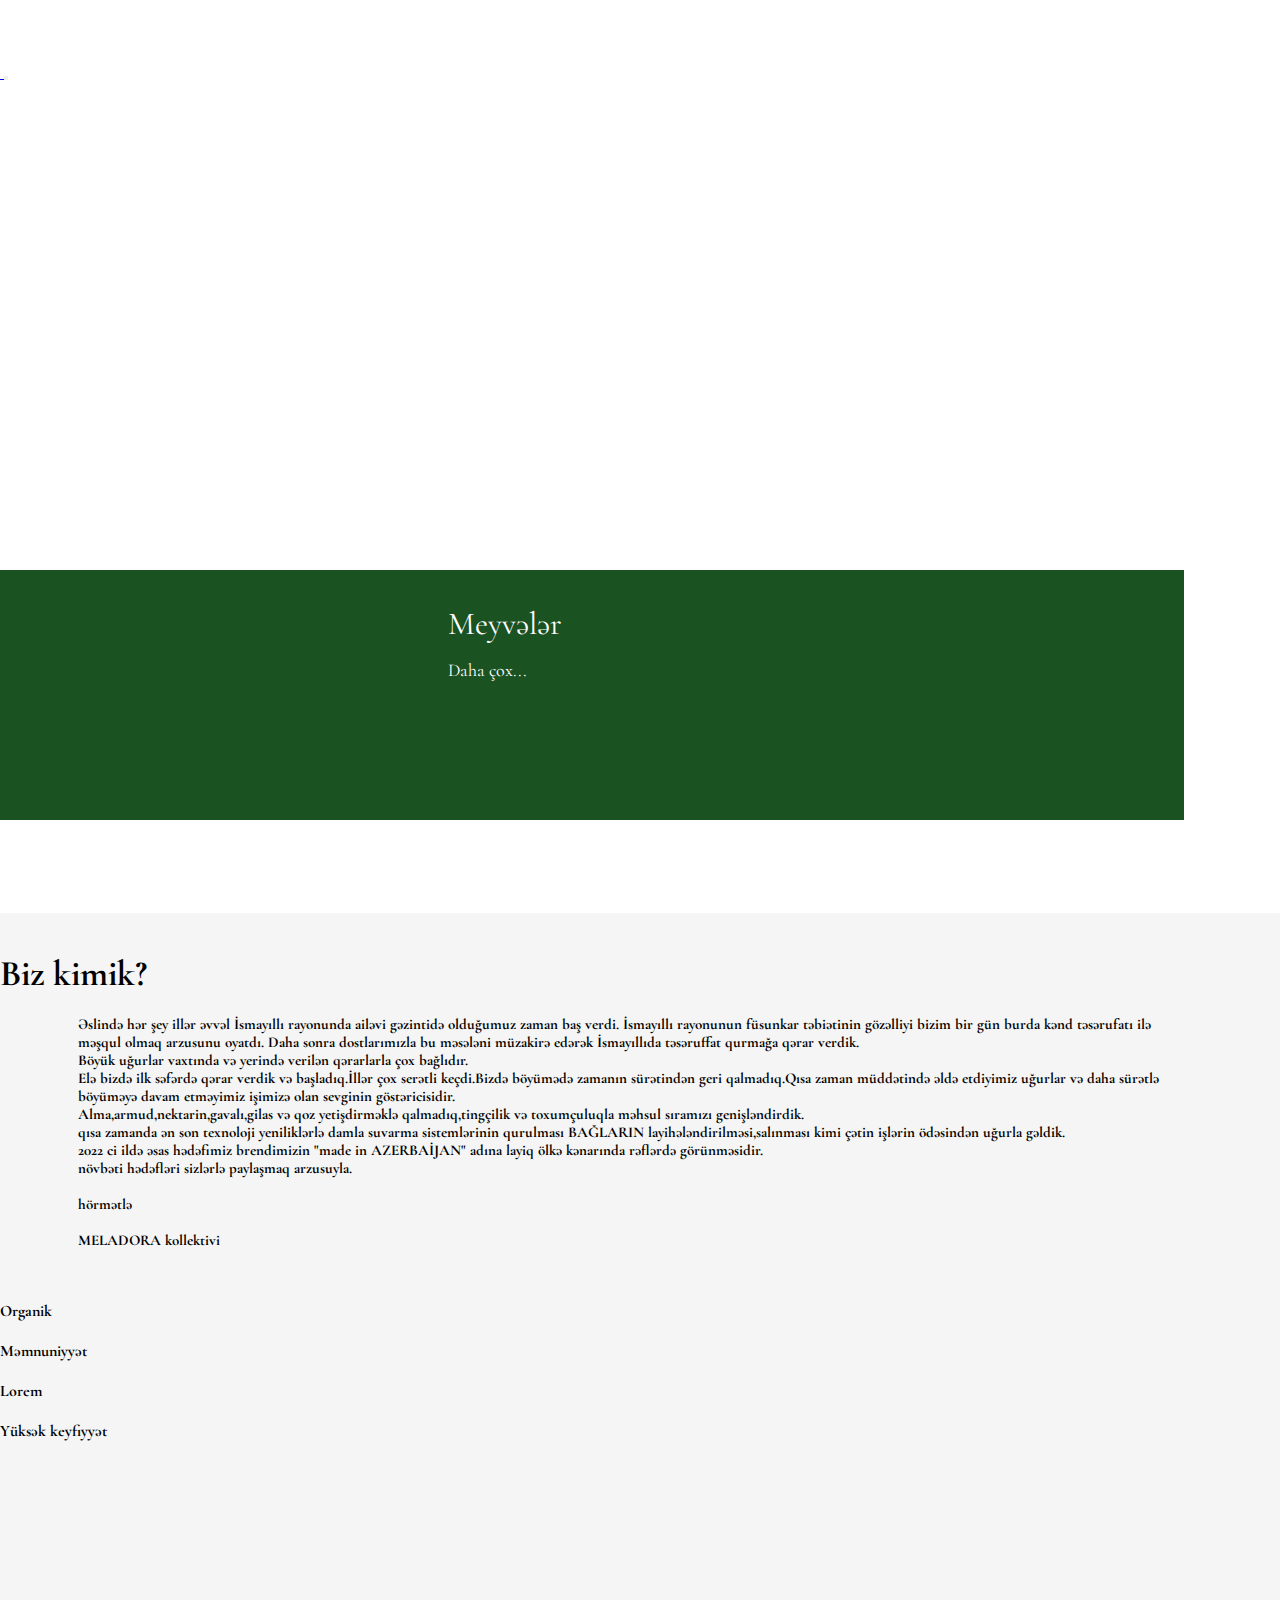
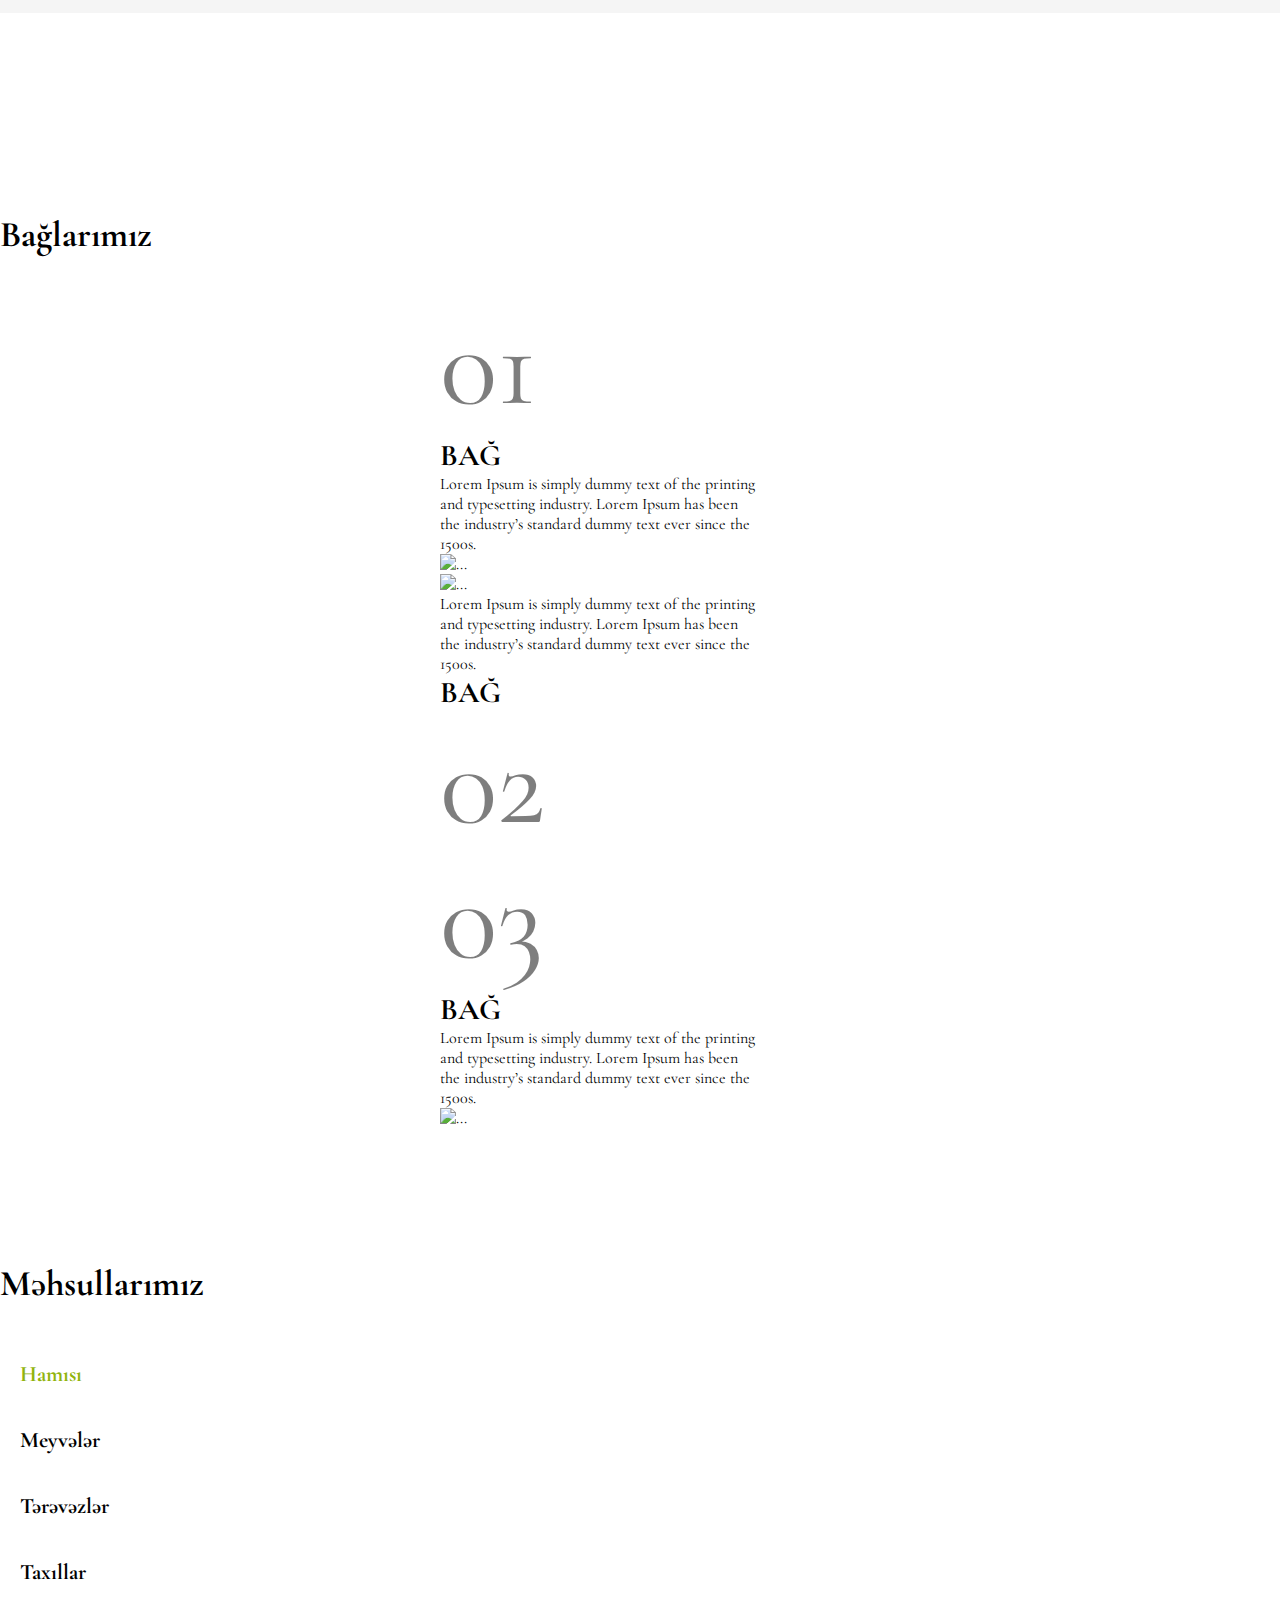
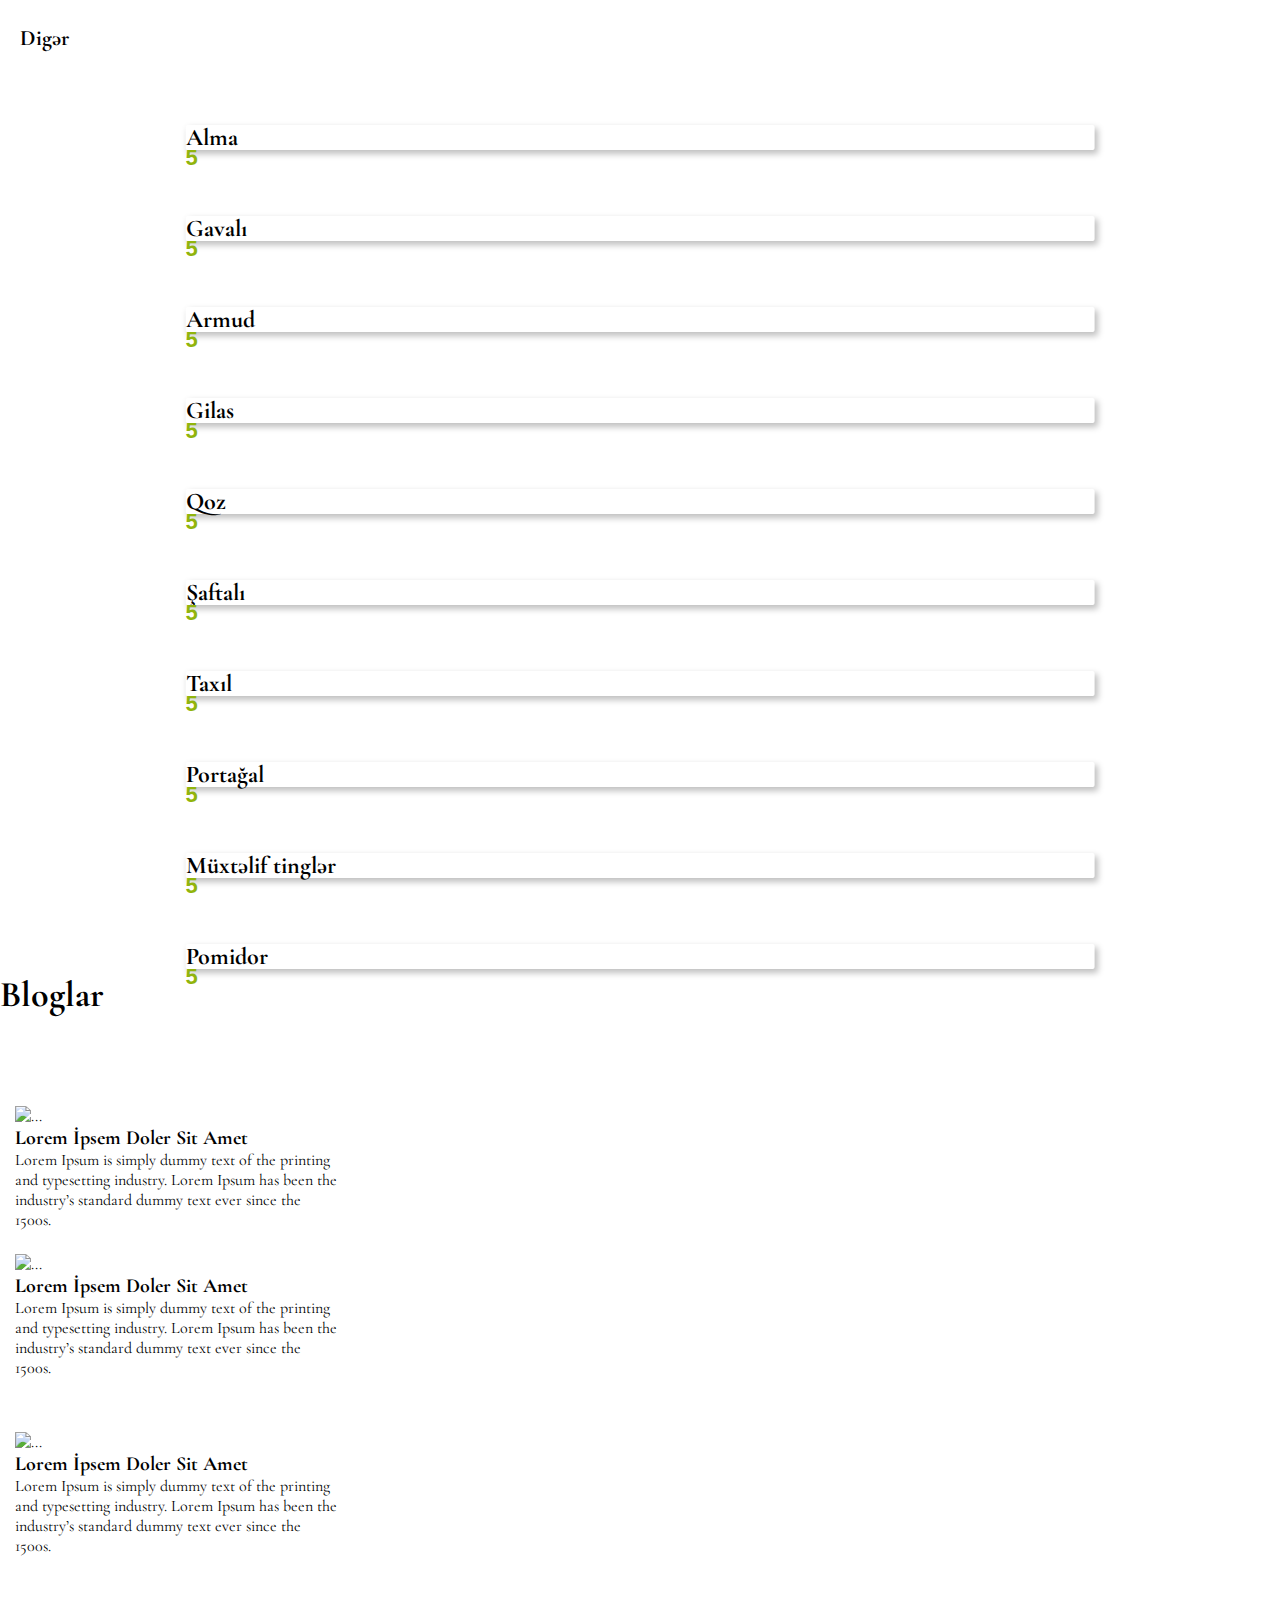
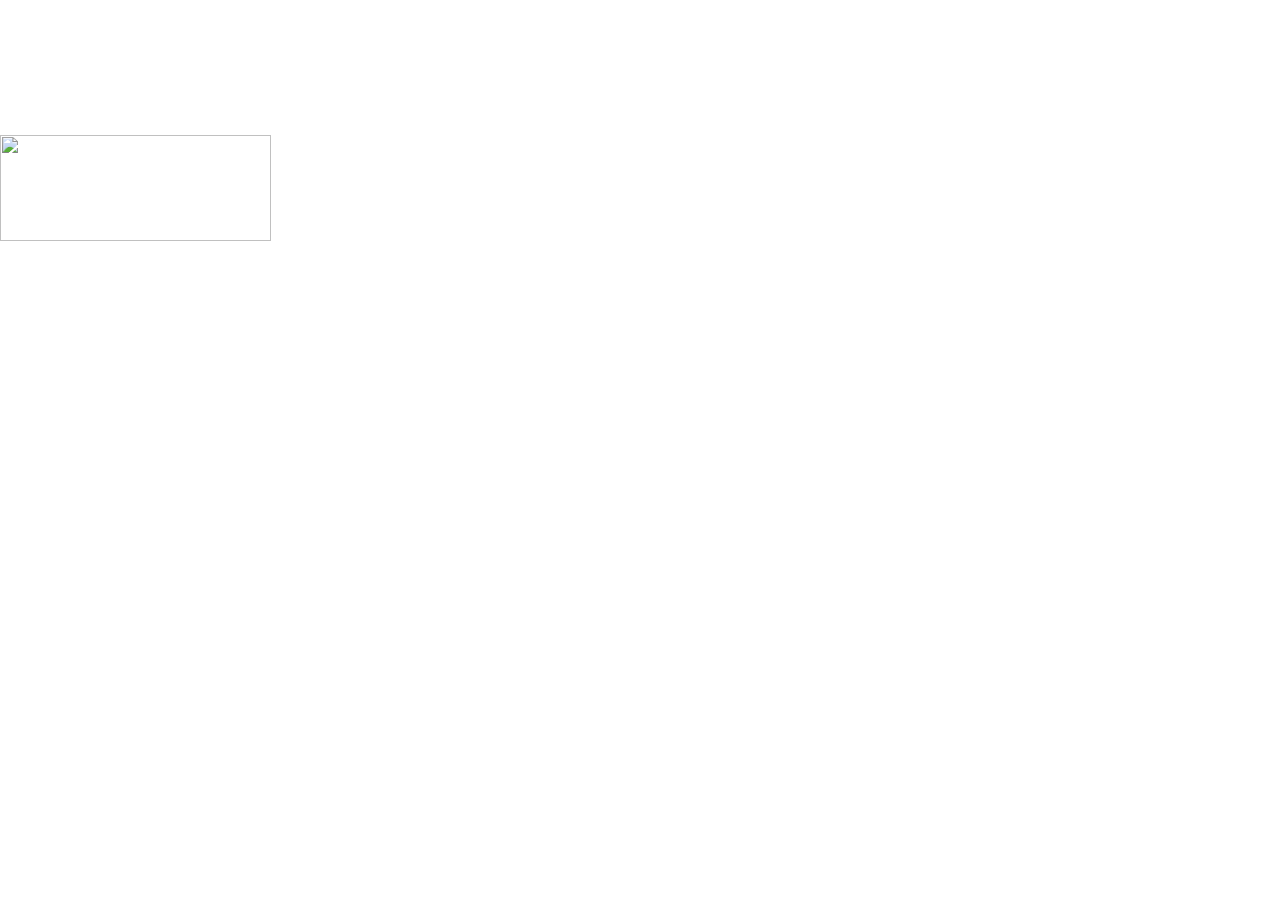
==== index.html @ 3787d4e2 "Gardens.html and .css added & other bug solved" ====
<!DOCTYPE html>
<html lang="en">
  <head>
    <meta charset="UTF-8" />
    <meta http-equiv="X-UA-Compatible" content="IE=edge" />
    <meta name="viewport" content="width=device-width, initial-scale=1.0" />
    <title>Meladora</title>
    <!-- Bootstrap 5 -->
    <link
      href="https://cdn.jsdelivr.net/npm/bootstrap@5.2.2/dist/css/bootstrap.min.css"
      rel="stylesheet"
      integrity="sha384-Zenh87qX5JnK2Jl0vWa8Ck2rdkQ2Bzep5IDxbcnCeuOxjzrPF/et3URy9Bv1WTRi"
      crossorigin="anonymous"
    />
    <!-- Swiper JS -->
    <link
      rel="stylesheet"
      href="https://cdn.jsdelivr.net/npm/swiper@8/swiper-bundle.min.css"
    />
    <!-- Font Awesome -->
    <link
      rel="stylesheet"
      href="https://cdnjs.cloudflare.com/ajax/libs/font-awesome/6.2.0/css/all.min.css"
      integrity="sha512-xh6O/CkQoPOWDdYTDqeRdPCVd1SpvCA9XXcUnZS2FmJNp1coAFzvtCN9BmamE+4aHK8yyUHUSCcJHgXloTyT2A=="
      crossorigin="anonymous"
      referrerpolicy="no-referrer"
    />
    <!-- Google Fonts - Cormorant Garamond  -->
    <link
      href="https://fonts.googleapis.com/css2?family=Cormorant+Garamond:wght@300;400;500;600;700&display=swap"
      rel="stylesheet"
    />
    <!-- Style.css -->
    <link rel="stylesheet" href="./css/index.css" />
  </head>

  <body>
    <!-- Section n1 Start -->
    <section class="container-fluid section-n1">
      <div class="container">
        <!-- Contact Header Start -->
        <div class="row contact-header">
          <!-- Phone Number Start -->
          <div class="col-12 col-sm-6 phone-number">
            <img src="./icons/phone.png" alt="" />
            <a href="tel:994-70-555-57-77">+994 (70) 5555777</a>
          </div>
          <!-- Phone Number Ends -->
          <!-- Social Media Start -->
          <div class="col-12 col-sm-6 social-media">
            <a href="https://www.youtube.com/" target="_blank"
              ><img src="./icons/youtube.png" alt=""
            /></a>
            <a href="https://www.instagram.com/" target="_blank"
              ><img src="./icons/instagram.png" alt=""
            /></a>
            <a href="https://www.twitter.com/" target="_blank"
              ><img src="./icons/twitter.png" alt=""
            /></a>
            <a href="https://www.linkedin.com/" target="_blank"
              ><img src="./icons/linkedin.png" alt=""
            /></a>
            <a href="https://www.facebook.com/" target="_blank"
              ><img src="./icons/facebook.png" alt=""
            /></a>
          </div>
          <!-- Social Media Ends -->
          <hr />
        </div>
        <!-- Contact Header Ends -->
      </div>

      <!-- Navbar Start -->
      <nav class="navbar navbar-expand-lg navbar-dark">
        <div class="container">
          <!-- Navbar Logo -->
          <a class="navbar-brand" href="#">
            <img src="./img/logo-1.png" alt="" />
          </a>
          <!-- Navbar Ends -->
          <!-- Toggler Button Start -->

          <a
            class="nav-link fire-search mobile-search-icon"
            id="btn-search"
            href="#search"
            ><img src="./icons/btn-search.png" alt=""
          /></a>

          <button
            class="navbar-toggler"
            type="button"
            data-bs-toggle="collapse"
            data-bs-target="#navbarSupportedContent"
          >
            <span class="navbar-toggler-icon"></span>
          </button>
          <!-- Toggler Button Ends -->
          <div
            class="collapse navbar-collapse flex-grow-0"
            id="navbarSupportedContent"
          >
            <!-- Navbar Items Start -->
            <ul class="navbar-nav me-auto mb-2 mb-lg-0">
              <li class="nav-item">
                <a class="nav-link" href="/whoweare">Biz kimik?</a>
              </li>
              <li class="nav-item">
                <a class="nav-link" href="/gardens.html">Bağlarımız</a>
              </li>
              <li class="nav-item">
                <a class="nav-link" href="/products">Məhsullarımız</a>
              </li>
              <li class="nav-item">
                <a class="nav-link" href="/services">Xidmətlərimiz</a>
              </li>
              <li class="nav-item">
                <a class="nav-link" href="/socialres">Sosial məsuliyyət</a>
              </li>
              <li class="nav-item">
                <a class="nav-link" href="/contact">Əlaqə</a>
              </li>
              <!-- PC Search Button Start -->

              <li class="nav-item search-icon fire-search">
                <a class="nav-link" id="btn-search" href="#search"
                  ><img src="./icons/btn-search.png" alt=""
                /></a>
              </li>

              <!-- PC Search Button Ends -->
              <!-- Mobile Search Form Start -->
              <!-- <form class="toggle-navbar-search-icon">
                <input
                  type="text"
                  name="search"
                  placeholder="Axtar..."
                  autocomplete="off"
                />
              </form> -->
              <!-- Mobile Search Form Ends -->
            </ul>
            <!-- Navbar Items Ends -->
          </div>
        </div>
      </nav>
      <!-- Navbar Ends -->

      <!-- PC Search Form Start-->
      <div id="search">
        <img class="close" src="./icons/close.png" alt="" />
        <form role="search" action="/search" method="get">
          <input
            id="input"
            value=""
            type="search"
            placeholder="Axtar..."
            autocomplete="off"
          />
        </form>
      </div>
      <!-- PC Search Form Ends-->
    </section>
    <!-- Section n1 Ends -->

    <!-- Section Swiper Start -->
    <section class="container-fluid slider-section">
      <div class="container">
        <div class="swiper mySwiper">
          <div class="swiper-wrapper">
            <!-- Slide Box 1 Start -->
            <div class="swiper-slide box-1">
              <div class="box-content">
                <span class="box-text">Meyvələr</span>
                <a href="">Daha çox...</a>
                <div class="box-img"></div>
                <div class="box-layer"></div>
              </div>
            </div>
            <!-- Slide Box 1 Ends -->

            <!-- Slide Box 2 Start -->
            <div class="swiper-slide box-2">
              <div class="box-content">
                <span class="box-text">Tərəvəzlər</span>
                <a href="">Daha çox...</a>
                <div class="box-img"></div>
                <div class="box-layer"></div>
              </div>
            </div>
            <!-- Slide Box 2 Ends -->

            <!-- Slide Box 3 Start -->
            <div class="swiper-slide box-3">
              <div class="box-content">
                <span class="box-text">Taxıl</span>
                <a href="">Daha çox...</a>
                <div class="box-img"></div>
                <div class="box-layer"></div>
              </div>
            </div>
            <!-- Slide Box 3 Ends -->
          </div>
        </div>
      </div>
    </section>
    <!-- Section Swiper Ends -->

    <!-- Section n2 Start-->
    <section class="section-n2 container-fluid">
      <div class="row">
        <!-- s2 Left Start-->
        <div class="col-md-5 s2-left"></div>
        <!-- s2 Left Ends-->

        <!-- s2 Right Start-->
        <div class="col-md-7 s2-right text-center">
          <h3>Biz kimik?</h3>
          <img src="./icons/underline-icon.png" alt="" />
          <p>
            Əslində hər şey illər əvvəl İsmayıllı rayonunda ailəvi gəzintidə
            olduğumuz zaman baş verdi. İsmayıllı rayonunun füsunkar təbiətinin
            gözəlliyi bizim bir gün burda kənd təsərufatı ilə məşqul olmaq
            arzusunu oyatdı. Daha sonra dostlarımızla bu məsələni müzakirə
            edərək İsmayıllıda təsəruffat qurmağa qərar verdik.<br />
            Böyük uğurlar vaxtında və yerində verilən qərarlarla çox
            bağlıdır.<br />
            Elə bizdə ilk səfərdə qərar verdik və başladıq.İllər çox serətli
            keçdi.Bizdə böyümədə zamanın sürətindən geri qalmadıq.Qısa zaman
            müddətində əldə etdiyimiz uğurlar və daha sürətlə böyüməyə davam
            etməyimiz işimizə olan sevginin göstəricisidir.<br />
            Alma,armud,nektarin,gavalı,gilas və qoz yetişdirməklə
            qalmadıq,tingçilik və toxumçuluqla məhsul sıramızı
            genişləndirdik.<br />
            qısa zamanda ən son texnoloji yeniliklərlə damla suvarma
            sistemlərinin qurulması BAĞLARIN layihələndirilməsi,salınması kimi
            çətin işlərin ödəsindən uğurla gəldik.<br />
            2022 ci ildə əsas hədəfimiz brendimizin "made in AZERBAİJAN" adına
            layiq ölkə kənarında rəflərdə görünməsidir.<br />
            növbəti hədəfləri sizlərlə paylaşmaq arzusuyla.<br /><br />
            hörmətlə<br /><br />
            MELADORA kollektivi
          </p>

          <!-- Pattern Leaf Start-->
          <div class="pattern-leaf">
            <img src="./icons/pattern.png" alt="" />
            <img src="./icons/leaf.png" alt="" />
            <img src="./icons/pattern.png" alt="" />
          </div>
          <!-- Pattern Leaf Ends-->

          <!-- Bottom icon Start-->
          <div class="row s2-bottom-icon text-center justify-content-center">
            <div class="col-md-3">
              <img src="./icons/organic.png" alt="" /><br />
              <span>Organik</span>
            </div>
            <div class="col-md-3">
              <img src="./icons/heart.png" alt="" /><br />
              <span>Məmnuniyyət</span>
            </div>
            <div class="col-md-3">
              <img src="./icons/plant.png" alt="" /><br />
              <span>Lorem</span>
            </div>
            <div class="col-md-3">
              <img src="./icons/protect.png" alt="" /><br />
              <span>Yüksək keyfiyyət</span>
            </div>
          </div>
          <!-- Bottom icon Ends-->

          <div class="about-icon text-center"></div>
        </div>
        <!-- s2 Right Ends-->

        <div class="all-section-sticker s2-sticker-position"></div>
      </div>
    </section>
    <!-- Section n2 Ends -->

    <!-- Section n3 Start-->
    <section class="section-n3 pt-3">
      <div class="container">
        <!-- s3 Header Start-->
        <div class="all-section-header text-center">
          <h3>Bağlarımız</h3>
          <img src="./icons/underline-icon.png" alt="" />
        </div>
        <!-- s3 Header Ends-->

        <div class="row row-cols-1 row-cols-md-2 g-1 justify-content-around">
          <!-- Card 01 Start-->
          <div class="card" style="width: 20rem">
            <div class="card-body">
              <h2>01</h2>
              <h5 class="card-title">BAĞ</h5>
              <p class="card-text">
                Lorem Ipsum is simply dummy text of the printing and typesetting
                industry. Lorem Ipsum has been the industry’s standard dummy
                text ever since the 1500s.
              </p>
            </div>
            <img src="./img/garden-1.png" class="card-img-top" alt="..." />
          </div>
          <!-- Card 01 Ends-->

          <!-- Reversed Card 02 Start-->
          <div class="card mt-5 card-reverse" style="width: 20rem">
            <img src="./img/garden-2.png" class="card-img-top" alt="..." />
            <div class="card-body pb-0">
              <p class="card-text">
                Lorem Ipsum is simply dummy text of the printing and typesetting
                industry. Lorem Ipsum has been the industry’s standard dummy
                text ever since the 1500s.
              </p>
              <h5 class="card-title">BAĞ</h5>

              <h2 class="spec-mrg-lh">02</h2>
            </div>
          </div>
          <!-- Reversed Card 02 Ends-->

          <!--Regular Card 02  Start-->
          <div class="card mt-5 card-regular" style="width: 20rem">
            <div class="card-body pb-0">
              <h2 class="spec-mrg-lh">02</h2>
              <h5 class="card-title">BAĞ</h5>
              <p class="card-text">
                Lorem Ipsum is simply dummy text of the printing and typesetting
                industry. Lorem Ipsum has been the industry’s standard dummy
                text ever since the 1500s.
              </p>
            </div>

            <img src="./img/garden-2.png" class="card-img-top" alt="..." />
          </div>
          <!--Regular Card 02  Ends-->

          <!-- Card 03 Start-->
          <div class="card" style="width: 20rem">
            <div class="card-body">
              <h2>03</h2>
              <h5 class="card-title">BAĞ</h5>
              <p class="card-text">
                Lorem Ipsum is simply dummy text of the printing and typesetting
                industry. Lorem Ipsum has been the industry’s standard dummy
                text ever since the 1500s.
              </p>
            </div>
            <img src="./img/garden-3.png" class="card-img-top" alt="..." />
          </div>
          <!-- Card 03 Ends-->
        </div>
      </div>
      <!-- s3 layer -->
      <div class="s3-section-layer"></div>
      <!-- s3 sticker -->
      <div class="all-section-sticker s3-sticker-position"></div>
    </section>
    <!-- Section n3 Ends -->

    <!-- Section n4 Start-->
    <section class="section-n4">
      <div class="container text-center">
        <!-- s4 Header Start-->

        <div class="all-section-header text-center">
          <h3>Məhsullarımız</h3>
          <img src="./icons/underline-icon.png" alt="" />
        </div>
        <!-- s4 Header Ends-->

        <!-- Category box Start-->
        <div class="cat-box">
          <ul class="d-flex justify-content-center mb-0 p-0">
            <li>
              <a class="cat-name-button active" data-cat-name="all">Hamısı</a>
            </li>
            <li>
              <a class="cat-name-button" data-cat-name="fruit">Meyvələr</a>
            </li>
            <li>
              <a class="cat-name-button" data-cat-name="vegetable"
                >Tərəvəzlər</a
              >
            </li>
            <li>
              <a class="cat-name-button" data-cat-name="grain">Taxıllar</a>
            </li>
            <li><a class="cat-name-button" data-cat-name="other">Digər</a></li>
          </ul>
        </div>
        <!-- Category box Ends-->
        <!-- Products Row Start-->

        <div
          class="row row-cols-2 row-cols-sm-3 row-cols-md-4 row-cols-lg-5 g-2 g-lg-3"
        >
          <!-- Apple Start-->
          <div id="fruit" class="col product">
            <img
              class="img-box"
              src="./img/apple.png"
              style="width: 200; height: 200"
              alt=""
            />
            <div class="text-wrapper">
              <span>Alma</span><br />
              <span class="price"
                >5 <img src="./icons/manat.png" alt=""
              /></span>
            </div>
          </div>
          <!-- Apple Ends-->

          <!-- Plum Start-->
          <div id="fruit" class="col product">
            <img
              class="img-box"
              src="./img/plum.png"
              style="width: 200; height: 200"
              alt=""
            />
            <div class="text-wrapper">
              <span>Gavalı</span><br />
              <span class="price"
                >5 <img src="./icons/manat.png" alt=""
              /></span>
            </div>
          </div>
          <!-- Plum Ends-->

          <!-- Pear Start-->
          <div id="fruit" class="col product">
            <img
              class="img-box"
              src="./img/pear.png"
              style="width: 200; height: 200"
              alt=""
            />
            <div class="text-wrapper">
              <span>Armud</span><br />
              <span class="price"
                >5 <img src="./icons/manat.png" alt=""
              /></span>
            </div>
          </div>
          <!-- Pear Ends-->

          <!-- Cheryy Start-->
          <div id="fruit" class="col product">
            <img
              class="img-box"
              src="./img/cherry.png"
              style="width: 200; height: 200"
              alt=""
            />
            <div class="text-wrapper">
              <span>Gilas</span><br />
              <span class="price"
                >5 <img src="./icons/manat.png" alt=""
              /></span>
            </div>
          </div>
          <!-- Cheryy Ends-->

          <!-- Walnut Start-->
          <div id="other" class="col product">
            <img
              class="img-box"
              src="./img/walnut.png"
              style="width: 200; height: 200"
              alt=""
            />
            <div class="text-wrapper">
              <span>Qoz</span><br />
              <span class="price"
                >5 <img src="./icons/manat.png" alt=""
              /></span>
            </div>
          </div>
          <!-- Walnut Ends-->

          <!-- Peach Start-->
          <div id="fruit" class="col product">
            <img
              class="img-box"
              src="./img/peach.png"
              style="width: 200; height: 200"
              alt=""
            />
            <div class="text-wrapper">
              <span>Şaftalı</span><br />
              <span class="price">5<img src="./icons/manat.png" alt="" /></span>
            </div>
          </div>
          <!-- Peach Ends-->

          <!-- Wheat Start-->
          <div id="grain" class="col product">
            <img
              class="img-box"
              src="./img/wheat.png"
              style="width: 200; height: 200"
              alt=""
            />
            <div class="text-wrapper">
              <span>Taxıl</span><br />
              <span class="price"
                >5 <img src="./icons/manat.png" alt=""
              /></span>
            </div>
          </div>
          <!-- Wheat Ends-->

          <!-- Orange Start-->
          <div id="fruit" class="col product">
            <img
              class="img-box"
              src="./img/orange.png"
              style="width: 200; height: 200"
              alt=""
            />
            <div class="text-wrapper">
              <span>Portağal</span><br />
              <span class="price"
                >5 <img src="./icons/manat.png" alt=""
              /></span>
            </div>
          </div>
          <!-- Orange Ends-->

          <!-- Other Start-->
          <div id="other" class="col product">
            <img
              class="img-box"
              src="./img/sapling.png"
              style="width: 200; height: 200"
              alt=""
            />
            <div class="text-wrapper">
              <span>Müxtəlif tinglər</span><br />
              <span class="price"
                >5 <img src="./icons/manat.png" alt=""
              /></span>
            </div>
          </div>
          <!-- Other Ends-->

          <!-- Vegetable Start-->
          <div id="vegetable" class="col product">
            <img
              class="img-box"
              src="./img/tomato.png"
              style="width: 200; height: 200"
              alt=""
            />
            <div class="text-wrapper">
              <span>Pomidor</span><br />
              <span class="price"
                >5 <img src="./icons/manat.png" alt=""
              /></span>
            </div>
          </div>
          <!-- Vegetable Ends-->
        </div>
        <!-- Products Row Ends-->
      </div>

      <br />
      <br />
      <br />
    </section>
    <!-- Section n4 Ends -->

    <!-- Section n5 Start-->
    <section class="section-n5">
      <!-- s5 Sticker here -->
      <div class="all-section-sticker s5-sticker-position"></div>
      <div class="container">
        <!-- s5 Header Start -->
        <div class="all-section-header text-center">
          <h3>Bloglar</h3>
          <img src="./icons/underline-icon.png" alt="" />
        </div>
        <!-- s5 Header Ends -->
        <div class="row row-cols-1 row-cols-md-2 g-1 justify-content-around">
          <!-- Card Blog 1 Start -->
          <div class="card blog" style="width: 23.1rem">
            <img
              src="./img/blog-1.png"
              class="card-img-top"
              style="width: 370px; height: 250px"
              alt="..."
            />
            <div class="card-body">
              <h5 class="card-title">Lorem İpsem Doler Sit Amet</h5>
              <p class="card-text">
                Lorem Ipsum is simply dummy text of the printing and typesetting
                industry. Lorem Ipsum has been the industry’s standard dummy
                text ever since the 1500s.
              </p>
            </div>
          </div>
          <!-- Card Blog 1 Ends -->

          <!-- Card Blog 2 Start -->
          <div class="card blog" style="width: 23.1rem">
            <img
              src="./img/blog-2.png"
              class="card-img-top"
              style="width: 370px; height: 250px"
              alt="..."
            />
            <div class="card-body">
              <h5 class="card-title">Lorem İpsem Doler Sit Amet</h5>
              <p class="card-text">
                Lorem Ipsum is simply dummy text of the printing and typesetting
                industry. Lorem Ipsum has been the industry’s standard dummy
                text ever since the 1500s.
              </p>
            </div>
          </div>
          <!-- Card Blog 2 Ends -->

          <!-- Card Blog 3 Start -->
          <div class="card blog" style="width: 23.1rem">
            <img
              src="./img/blog-3.png"
              class="card-img-top"
              style="width: 370px; height: 250px"
              alt="..."
            />
            <div class="card-body">
              <h5 class="card-title">Lorem İpsem Doler Sit Amet</h5>
              <p class="card-text">
                Lorem Ipsum is simply dummy text of the printing and typesetting
                industry. Lorem Ipsum has been the industry’s standard dummy
                text ever since the 1500s.
              </p>
            </div>
          </div>
          <!-- Card Blog 3 Ends -->
        </div>
      </div>
    </section>
    <!-- Section n5 Ends -->

    <!-- Section Footer Start-->
    <footer class="container-fluid">
      <div class="container">
        <div class="row justify-content-around">
          <!-- Footer Logo Start -->
          <div
            class="col-xl-3 col-lg-5 col-md-3 col-sm-6 col-12 pt-0 text-center m-auto"
          >
            <img
              src="./img/footer-logo.png"
              style="width: 270.57px; height: 106px"
              alt=""
            />
          </div>
          <!-- Footer Logo Ends -->

          <!-- Menu Start -->
          <div class="col-xl-2 col-lg-2 col-md-3 col-sm-6 col-12">
            <h6>Menyular</h6>
            <ul>
              <li><a href="">Biz kimik?</a></li>
              <li><a href="">Bağlarımız</a></li>
              <li><a href="">Məhsullarımız</a></li>
              <li><a href="">Xidmətlərimiz</a></li>
              <li><a href="">Sosial məsuliyyət</a></li>
              <li><a href="">Əlaqə</a></li>
            </ul>
          </div>
          <!-- Menu Ends -->

          <!-- Career Start -->
          <div class="col-xl-2 col-lg-3 col-md-3 col-sm-6 col-12">
            <h6>Faydalı linklər</h6>
            <ul>
              <li><a href="">Tez-tez soruşulanlar</a></li>
              <li><a href="">Karyera</a></li>
              <li><a href="">Xidmət şəbəkəsi</a></li>
            </ul>
          </div>
          <!-- Career Ends -->

          <!-- FAQ Start -->
          <div class="col-xl-3 col-lg-2 col-md-3 col-sm-6 col-12">
            <h6>FAQ</h6>
            <ul>
              <li><a href="">Təhlükəsizlik</a></li>
              <li><a href="">Şərtlər və qaydalar</a></li>
            </ul>
          </div>
          <!-- FAQ Ends -->
        </div>

        <hr />
        <p>Copyright</p>
      </div>

      <!--Go To Top Button Start-->
      <div class="to-top">
        <a
          href="#"
          class="d-inline-flex justify-content-center align-items-center"
        >
          <i class="fa-solid fa-angle-up"></i>
        </a>
      </div>
      <!--Go To Top Button Ends-->
    </footer>
    <!-- Section Footer Ends -->

    <!-- jQuery -->
    <script
      src="https://code.jquery.com/jquery-3.6.1.js"
      integrity="sha256-3zlB5s2uwoUzrXK3BT7AX3FyvojsraNFxCc2vC/7pNI="
      crossorigin="anonymous"
    ></script>
    <!-- Boostrap 5 -->
    <script
      src="https://cdn.jsdelivr.net/npm/bootstrap@5.2.2/dist/js/bootstrap.bundle.min.js"
      integrity="sha384-OERcA2EqjJCMA+/3y+gxIOqMEjwtxJY7qPCqsdltbNJuaOe923+mo//f6V8Qbsw3"
      crossorigin="anonymous"
    ></script>
    <!-- Swiper JS -->
    <script src="https://cdn.jsdelivr.net/npm/swiper@8/swiper-bundle.min.js"></script>
    <!-- Main.js -->
    <script src="./js/main.js"></script>
  </body>
</html>
---- css/index.css ----
* {
  font-family: "Cormorant Garamond", serif;
  padding: 0px;
  margin: 0px;
  box-sizing: border-box;
}

/* Common Header */
.all-section-header h3 {
  font-size: 36px;
  font-weight: bold;
  margin-bottom: 16px;
}

/* Common Sticker */
.all-section-sticker {
  position: absolute;
  background-image: url(../img/sticker.png);
  width: 364.83px;
  height: 150.61px;
}

/* Section n1 Start */
.section-n1 {
  height: 80vh;
  background-image: url(/img/overlay.png), url(/img/banner.png);
  background-size: cover;
  background-position: 50% 0;
}

.section-n1 .container {
  max-width: 1180px !important;
}

/* Contact Header Start */
.contact-header {
  padding-top: 13px;
  align-items: center;
}

.contact-header .phone-number a {
  text-decoration: none;
  color: white;
  padding-left: 6px;
}

.contact-header .social-media {
  display: flex;
  flex-direction: row-reverse;
}

.contact-header .social-media a {
  padding-left: 16px;
}

.contact-header hr {
  margin-top: 8px !important;
  width: 97.8% !important;
  background-color: white;
  border: 1px solid white !important;
  margin: auto;
}
/* Contact Header Ends */

/* Navbar Start */
.navbar {
  transition: all 0.7s ease;
}

/* Navbar Custom Bg-color */
.navbar-custom-bg {
  background-color: rgba(145, 180, 13, 0.9);
}

.nav-item:nth-child(-n + 6) .nav-link {
  padding-left: 0px;
  padding-right: 30px !important;
  font-size: 22px;
  color: #fff;
}

/* Indicate selected Nav-link */

.nav-item .nav-link:hover {
  text-shadow: 3px 3px 6px white;
}

.mobile-search-icon {
  padding-right: 15px;
  margin-left: auto;
  display: none;
}

.navbar-nav .search-icon a {
  padding: 8px 2px !important;
}

.navbar-nav .search-icon img {
  padding: 8px 0px !important;
}

/* PC Search Form Start */
#search {
  position: fixed;
  top: 0px;
  left: 0px;
  width: 100%;
  height: 100%;
  background-color: rgba(0, 0, 0, 0.6);
  opacity: 0;
  display: none;
}

/* To open Search Form */
#search.open {
  opacity: 1;
  z-index: 20;
  display: block;
}

#search #input {
  position: absolute;
  top: 50%;
  left: 0;
  margin-top: -51px;
  width: 60%;
  margin-left: 20%;
  color: rgb(255, 191, 0, 0.8);
  background: transparent;
  border-top: 1px solid rgba(255, 191, 0, 0.8);
  border-bottom: 1px solid rgba(255, 191, 0, 0.8);
  border-left: 0px solid transparent;
  border-right: 0px solid transparent;
  font-size: 40px;
  font-family: Roboto;
  font-weight: 300;
  text-align: center;
  outline: none;
  padding: 10px;
}

/* To Close Search Form */
#search .close {
  width: 25px;
  height: 25px;
  cursor: pointer;
  position: fixed;
  top: 80px;
  right: 80px;
}

/* Remove X (default) sign from input box */
input[type="search"]::-webkit-search-decoration,
input[type="search"]::-webkit-search-cancel-button,
input[type="search"]::-webkit-search-results-button,
input[type="search"]::-webkit-search-results-decoration {
  display: none;
}
/* PC Search Form Ends */

/* Mobile Search Form Start */
/* .navbar-nav .toggle-navbar-search-icon {
  display: none;
}

.toggle-navbar-search-icon input {
  width: 180px;
  box-sizing: border-box;
  border: 2px solid rgba(145, 180, 13, 0.9);
  border-radius: 5px;
  font-size: 16px;
  background-image: url("../icons/mobile-btn-search.svg");
  background-size: 25px;
  background-position: 10px 8px;
  font-family: Roboto;
  background-repeat: no-repeat;
  padding: 8px 50px;
  margin-top: 5px;
  -webkit-transition: width 0.4s ease-in-out;
  transition: width 0.4s ease-in-out;
}

.toggle-navbar-search-icon input:focus {
  width: 40%;
} */
/* Mobile Search Form Ends */
/* Navbar Ends */
/* Section n1 Ends */

/* Section Slider Start */

.slider-section .container {
  margin-top: -150px;
  max-width: 1184px !important;
}

.box-1 {
  background: #1a5221;
}
.box-2 {
  background: #91b40d;
}
.box-3 {
  background: #ffbf00;
}
.box-content {
  position: relative;
  width: 350px !important;
  height: 250px;
}

.box-text {
  color: white;
  font-size: 32px;
  position: absolute;
  top: 33.5px;
  left: 31px;
}

.box-content a {
  text-decoration: none;
  color: white;
  position: absolute;
  top: 89.3px;
  left: 31px;
  z-index: 2;
}

.box-1 .box-img {
  background-image: url(../img/f-1.png);
  position: absolute;
  display: block;
  width: 200px;
  height: 230.48px;
  right: 23px;
  top: 9.8px;
}

.box-2 .box-img {
  background-image: url(../img/f-2.png);
  position: absolute;
  display: block;
  width: 290.5px;
  height: 166.81px;
  right: -7px;
  bottom: 0px;
}

.box-3 .box-img {
  background-image: url(../img/f-3.png);
  position: absolute;
  display: block;
  width: 350px;
  height: 262.5px;
  right: -45px;
}

.box-1 .box-layer,
.box-3 .box-layer {
  background-image: url(../img/f-layer-1.png);
  display: block;
  position: absolute;
  width: 100%;
  height: 160.71px;
  left: 0px;
  top: 0px;
}

.box-2 .box-layer {
  background-image: url(../img/f-layer-2.png);
  background-repeat: no-repeat;
  display: block;
  position: absolute;
  width: 100%;
  height: 150.4px;
  left: 0px;
  bottom: 8px;
}

/* Swiper Start */
.slider-section .swiper {
  width: 100%;
  height: 100%;
}

.slider-section .swiper-slide {
  text-align: center;
  font-size: 18px;
  display: -webkit-box;
  display: -ms-flexbox;
  display: -webkit-flex;
  display: flex;
  -webkit-box-pack: center;
  -ms-flex-pack: center;
  -webkit-justify-content: center;
  justify-content: center;
  -webkit-box-align: center;
  -ms-flex-align: center;
  -webkit-align-items: center;
  align-items: center;
}

.slider-section .swiper-slide img {
  display: block;
  width: 100%;
  height: 100%;
  object-fit: cover;
}
/* Swiper Ends */
/* Section Slider Ends */

/* Section n2 Start */
.section-n2 {
  position: relative;
  background-color: #f5f5f5;
  width: 100%;
  margin: 92.5px 0px;
  height: 700px !important;
  box-sizing: border-box;
}
/* s2 Left Start */
.s2-left {
  position: absolute;
  max-width: 533.59px !important;
  left: 0;
  margin-top: -50px;
  height: 800px;
  background-image: url(../img/pots.png);
  background-position: 50% 0;
  background-size: cover;
  background-repeat: no-repeat;
}
/* s2 Left Ends */

/* s2 Right Start */
.s2-right {
  top: 39px;
  right: 20px;
  position: absolute;
}

.s2-right h3 {
  font-size: 36px;
  font-weight: bold;
}

.s2-right p {
  font-size: 15px;
  font-weight: bold;
  padding: 0px 78px;
}

.s2-bottom-icon {
  padding-top: 12px;
}

.s2-bottom-icon .col-md-3 {
  max-width: 130px !important;
}

.s2-bottom-icon span {
  font-weight: bold;
}

.s2-sticker-position {
  left: 487.13px;
  top: 380px;
}
/* s2 Right Ends */
/* Section n2 Ends */

/* Section n3 Start */
.section-n3 {
  position: relative;
}

.section-n3 .container {
  max-width: 1200px;
}

/* s3 Card Start */
.section-n3 .card {
  padding: 0px;
  border: none;
  cursor: default;
  margin: auto;
}

.section-n3 .card-body {
  padding-left: 0px;
  padding-right: 0px;
}

.section-n3 .card h2 {
  font-size: 120px;
  font-weight: 400;
  opacity: 0.5;
}

.spec-mrg-lh {
  margin-bottom: -10px;
}

.section-n3 .card-title {
  font-size: 30px;
  font-weight: bold;
}

.section-n3 .card img {
  border-radius: 0;
}

/* Regular Card to switch with Reverse Card */
.card-regular {
  display: none;
}
/* s3 Card Ends */
/* s3 Layer Start */
.s3-section-layer {
  background-image: url(../img/f-layer-2.png);
  background-repeat: no-repeat;
  background-size: cover;
  width: 423.45px;
  height: 186.68px;
  position: absolute;
  bottom: 15px;
  left: 35.1%;
  opacity: 30%;
}

.s3-sticker-position {
  left: 0px;
  bottom: -195px;
}
/* s3 Layer Ends */
/* Section n3 Ends */

/* Section n4 Start */
.section-n4 {
  margin-top: 134px;
}

.section-n4 .container {
  max-width: 1290px;
}

/* Category Box Start */
.cat-box ul li {
  list-style: none;
  padding: 20px;
}

.cat-box ul li a {
  text-decoration: none;
  font-size: 22px;
  font-weight: bold;
  color: black;
  cursor: pointer;
}
/* Category Box Ends */

/* To indicate Selected Category Name */
.active {
  color: #91b40d !important;
}

.img-box {
  max-width: 100%;
  height: auto;
  cursor: pointer;
}

.product {
  display: block;
  position: relative;
  margin: 0 auto;
  padding-top: 6px;
  padding-bottom: 65px;
}

.text-wrapper {
  cursor: pointer;
  position: absolute;
  bottom: 0%;
  left: 50%;
  transform: translate(-50%, -50%);
  background-color: #fff;
  color: #000;
  width: 71%;
  height: 26.5%;
  box-shadow: 3px 4px 6px rgba(0, 0, 0, 0.25);
  -webkit-box-shadow: 3px 4px 6px rgba(0, 0, 0, 0.25);
  -moz-box-shadow: 3px 4px 6px rgba(0, 0, 0, 0.25);
  border-radius: 2px;
}

.text-wrapper span {
  font-size: 24px;
  font-weight: bold;
  position: relative;
  top: 20%;
  line-height: 0px;
}

.price {
  font-family: Arial, Helvetica, sans-serif;
  color: #91b40d;
  font-size: 22px !important;
}

.price img {
  margin-left: -4px;
}
/* Section n4 Ends */

/* Section n5 Start */
.section-n5 {
  position: relative;
  margin-top: -68px;
}

/* s5 Sticker */
.s5-sticker-position {
  right: 0px;
  top: -50px;
  z-index: -1;
}

.section-n5 .container {
  max-width: 1270px !important;
}

/* Blog Card Start */
.blog {
  margin: 24px 15px !important;
}

.section-n5 .row :nth-child(odd).blog {
  margin-top: 54px !important;
}

.section-n5 .card {
  padding: 0px;
  border: none;
  cursor: pointer;
  margin: auto;
  background-color: transparent !important;
}

.section-n5 .card img {
  border-radius: 0;
  max-width: 100%;
  height: auto;
}

.section-n5 .card-body {
  padding-left: 0px;
  padding-right: 0px;
}

.section-n5 .card-title {
  font-weight: bold;
  font-size: 20px;
}

.section-n5 .card-text {
  font-size: 16px;
  color: #000;
  padding-right: 45px !important;
}
/* Blog Card Ends */
/* Section n5 Ends */

/* Footer Start */
footer {
  position: relative;
  margin-top: -150px;
  width: 1440px;
  height: auto;
  background-image: url(../img/footer.png);
  background-repeat: no-repeat;
  background-size: cover;
}

footer .container {
  max-width: 1208px;
}

footer .row {
  padding-top: 277px;
  text-align: left;
}

/* Footer Logo Here */
footer img {
  max-width: 100%;
  height: auto;
}

footer h6 {
  color: #fff;
  font-size: 20px;
  font-weight: bold;
}

footer .col-xl-3,
footer .col-xl-2 {
  padding-top: 28px;
}

footer ul {
  padding: 0;
  list-style: none;
}

footer ul li {
  line-height: 40px;
}

footer ul li a {
  text-decoration: none;
  font-size: 18px;
  color: #fff;
}

footer ul li a:hover {
  color: #fff;
  text-shadow: 3px 3px 6px #fff;
}

footer hr {
  width: 100% !important;
  background-color: white;
  border: 1px solid white;
  opacity: 0.7;
}

/* Copyright */
footer p {
  padding: 5px 0px 20px 0px;
  margin: 0px;
  color: #fff;
  font: 18px;
}

/* Go To Top Button Start */
.to-top {
  position: absolute;
  right: 10%;
  bottom: 20%;
}
.to-top a {
  text-decoration: none;
  background: #91b40d;
  width: 42px;
  height: 42px;
  color: white;
  opacity: 1;
  cursor: pointer;
  transition: all 0.4s;
  border-radius: 3px;
}

.to-top a:hover {
  background-color: #ffbf00;
  color: black;
}

.to-top i {
  margin: 0;
  padding: 0;
  font-size: 20px;
}
/* Go To Top Button Ends */

/* Footer Ends */

/* Media Queries */
/* >>>>>>>>>>>>>>>>>>>>>>>>>>>>>>>>>>>>>>>>>>>>>   1200px   <<<<<<<<<< */
@media screen and (max-width: 1199px) {
  .nav-item .nav-link {
    font-size: 20px !important;
  }

  .box-1 .box-img {
    zoom: 0.79;
    right: 5px;
    top: 40px;
  }

  .box-2 .box-img {
    zoom: 0.88;
    right: 0px;
  }

  .box-3 .box-img {
    zoom: 0.88;
    right: -45px;
  }

  .s2-right {
    right: 0px;
  }

  .s2-right p {
    font-size: 14px;
    padding: 0px;
  }

  .section-n3 .card {
    margin-left: 20px;
    margin-right: 20px;
  }

  .text-wrapper span {
    font-size: 20px;
  }

  .to-top {
    right: 5%;
    bottom: 2%;
  }
}

/* >>>>>>>>>>>>>>>>>>>>>>>>>>>>>>>>>>>>>>>>>>>>>   992px   <<<<<<<<<< */

@media screen and (max-width: 991px) {
  .section-n1 {
    padding: 0px;
  }

  .navbar {
    background-color: rgba(145, 180, 13, 0.9);
  }

  .navbar-nav .search-icon {
    display: none;
  }

  .mobile-search-icon {
    display: block;
  }

  .navbar-nav .toggle-navbar-search-icon {
    display: block;
  }

  .s2-right {
    top: 10px;
  }

  .s2-bottom-icon .col-md-3 {
    padding: 0px 0px !important;
  }

  .pattern-leaf {
    zoom: 0.75;
  }

  .s2-sticker-position {
    right: 0px !important;
    left: auto;
  }

  .s3-section-layer {
    bottom: 37%;
    right: 5%;
    left: auto;
  }

  .s3-sticker-position {
    left: auto;
    bottom: -5%;
    right: 0px;
  }
}

/* >>>>>>>>>>>>>>>>>>>>>>>>>>>>>>>>>>>>>>>>>>>>>   768px   <<<<<<<<<< */
@media screen and (max-width: 767px) {
  .slider-section .container {
    max-width: 500px !important;
  }

  .s2-left {
    display: none;
  }

  .s2-right {
    top: 20px;
  }

  .s2-right p {
    font-size: 15px;

    padding: 10px 20px;
  }

  .s2-sticker-position {
    left: 0px;
  }

  .card-reverse {
    display: none !important;
  }

  .card-regular {
    display: flex !important;
    margin-top: 0px !important;
  }

  .to-top {
    bottom: 1%;
  }
}

/* >>>>>>>>>>>>>>>>>>>>>>>>>>>>>>>>>>>>>>>>>>>>>   576px   <<<<<<<<<< */
@media screen and (max-width: 575px) {
  .all-section-header h3 {
    font-size: 32px;
    margin-bottom: 10px;
  }

  .section-n1 .contact-header {
    text-align: center;
  }

  .section-n1 .contact-header .social-media {
    margin-top: 10px;
    justify-content: center;
    flex-direction: row !important;
  }

  .navbar .toggle-navbar-search-icon input:focus {
    width: 70%;
  }

  .section-n2 {
    height: 80vh;
  }

  .s2-right h3 {
    font-size: 32px;
  }

  .s2-bottom-icon .col-md-3 {
    width: 25% !important;
  }

  .cat-box ul {
    display: block !important;
  }

  footer .col-12 {
    padding-top: 30px;
    text-align: center;
  }
}

/* >>>>>>>>>>>>>>>>>>>>>>>>>>>>>>>>>>>>>>>>>>>>>   481px   <<<<<<<<<< */
@media screen and (max-width: 480px) {
  .box-1 .box-img {
    zoom: 0.7;
    right: 10px;
    top: 70px;
  }

  .box-2 .box-img {
    zoom: 0.8;
  }

  .box-3 .box-img {
    zoom: 0.8;
    top: 40px;
  }

  .section-n2 {
    height: 80vh;
  }

  .s2-right h3 {
    font-size: 32px;
  }

  .s2-right p {
    font-size: 14px;
    padding: 10px 0px;
  }

  .pattern-leaf {
    display: none;
  }

  .s2-bottom-icon .col-md-3 {
    display: none;
  }

  .text-wrapper span {
    font-size: 16px;
  }
}

/* >>>>>>>>>>>>>>>>>>>>>>>>>>>>>>>>>>>>>>>>>>>>>   320px   <<<<<<<<<< */
@media screen and (max-width: 319px) {
  .text-wrapper span {
    font-size: 14px;
  }

  .text-wrapper .price {
    font-size: 16px !important;
  }
}

/* >>>>>>>>>>>>>>>>>>>>>>>>>>>>>>>>>>>>>>>>>>>>>   HEIGHT   <<<<<<<<<< */

@media screen and (max-height: 1368px) {
  .section-n2 {
    height: 52vh;
  }
}

@media screen and (max-height: 1180px) {
  .section-n2 {
    height: 60vh;
  }
}

@media screen and (max-height: 1024px) {
  .section-n3 {
    margin-top: 200px !important;
  }
}

@media screen and (max-height: 800px) {
  .section-n3 {
    margin-top: 300px !important;
  }
}

@media screen and (max-height: 667px) {
  .slider-section {
    margin-top: 100px;
  }
}

@media screen and (max-height: 653px) {
  .section-n3 {
    margin-top: 400px !important;
  }
}
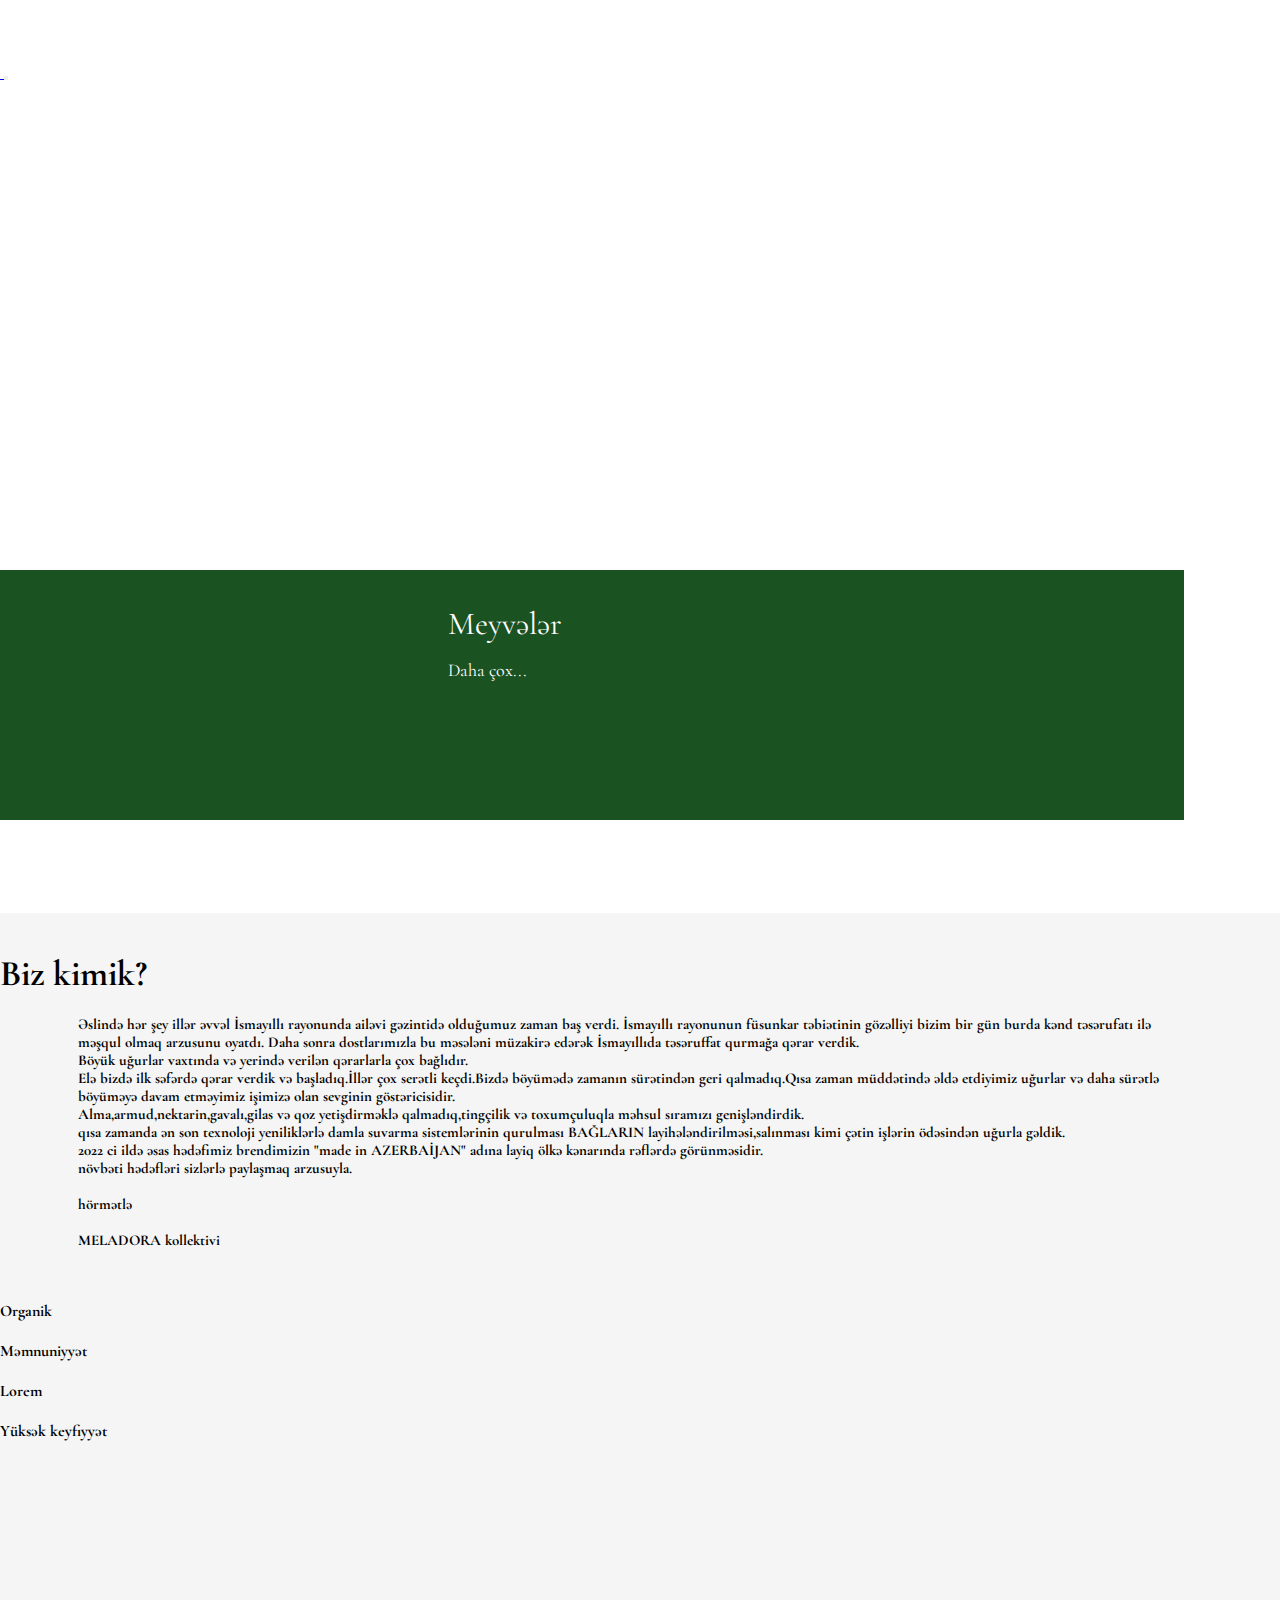
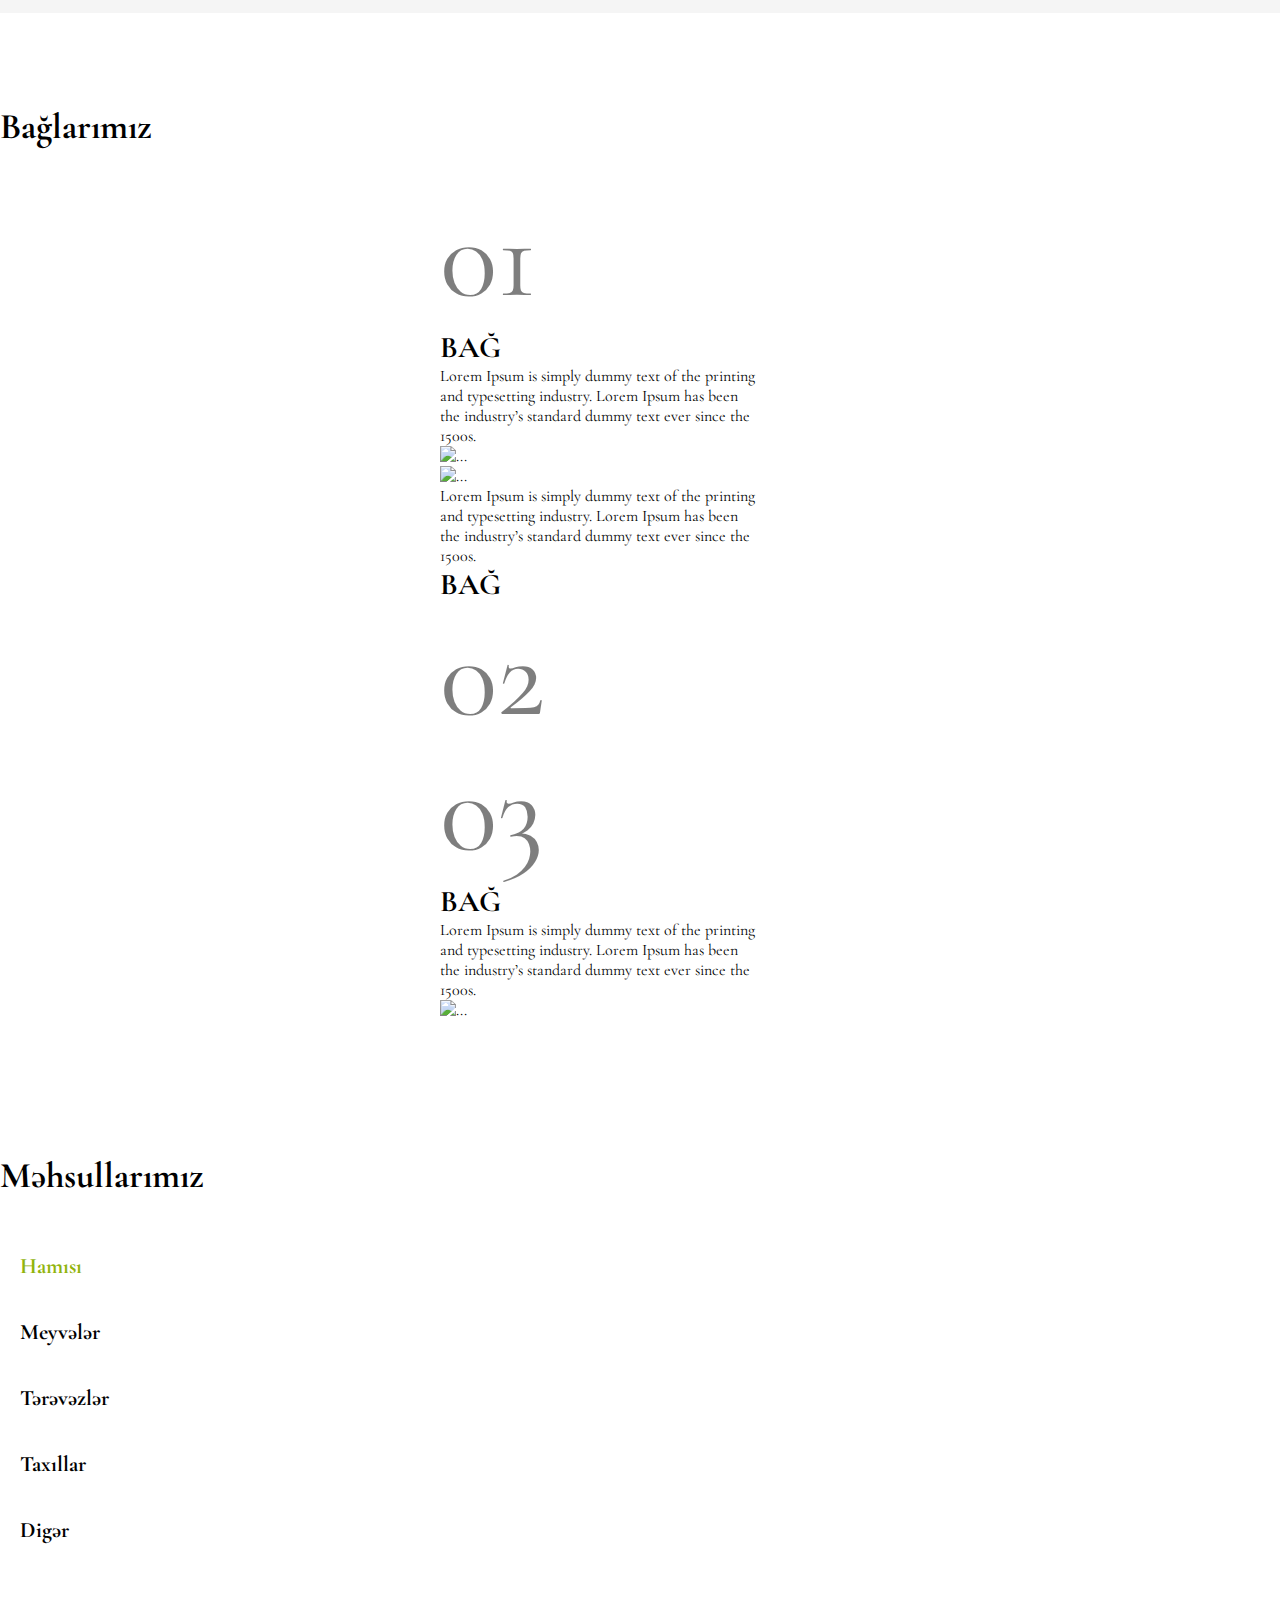
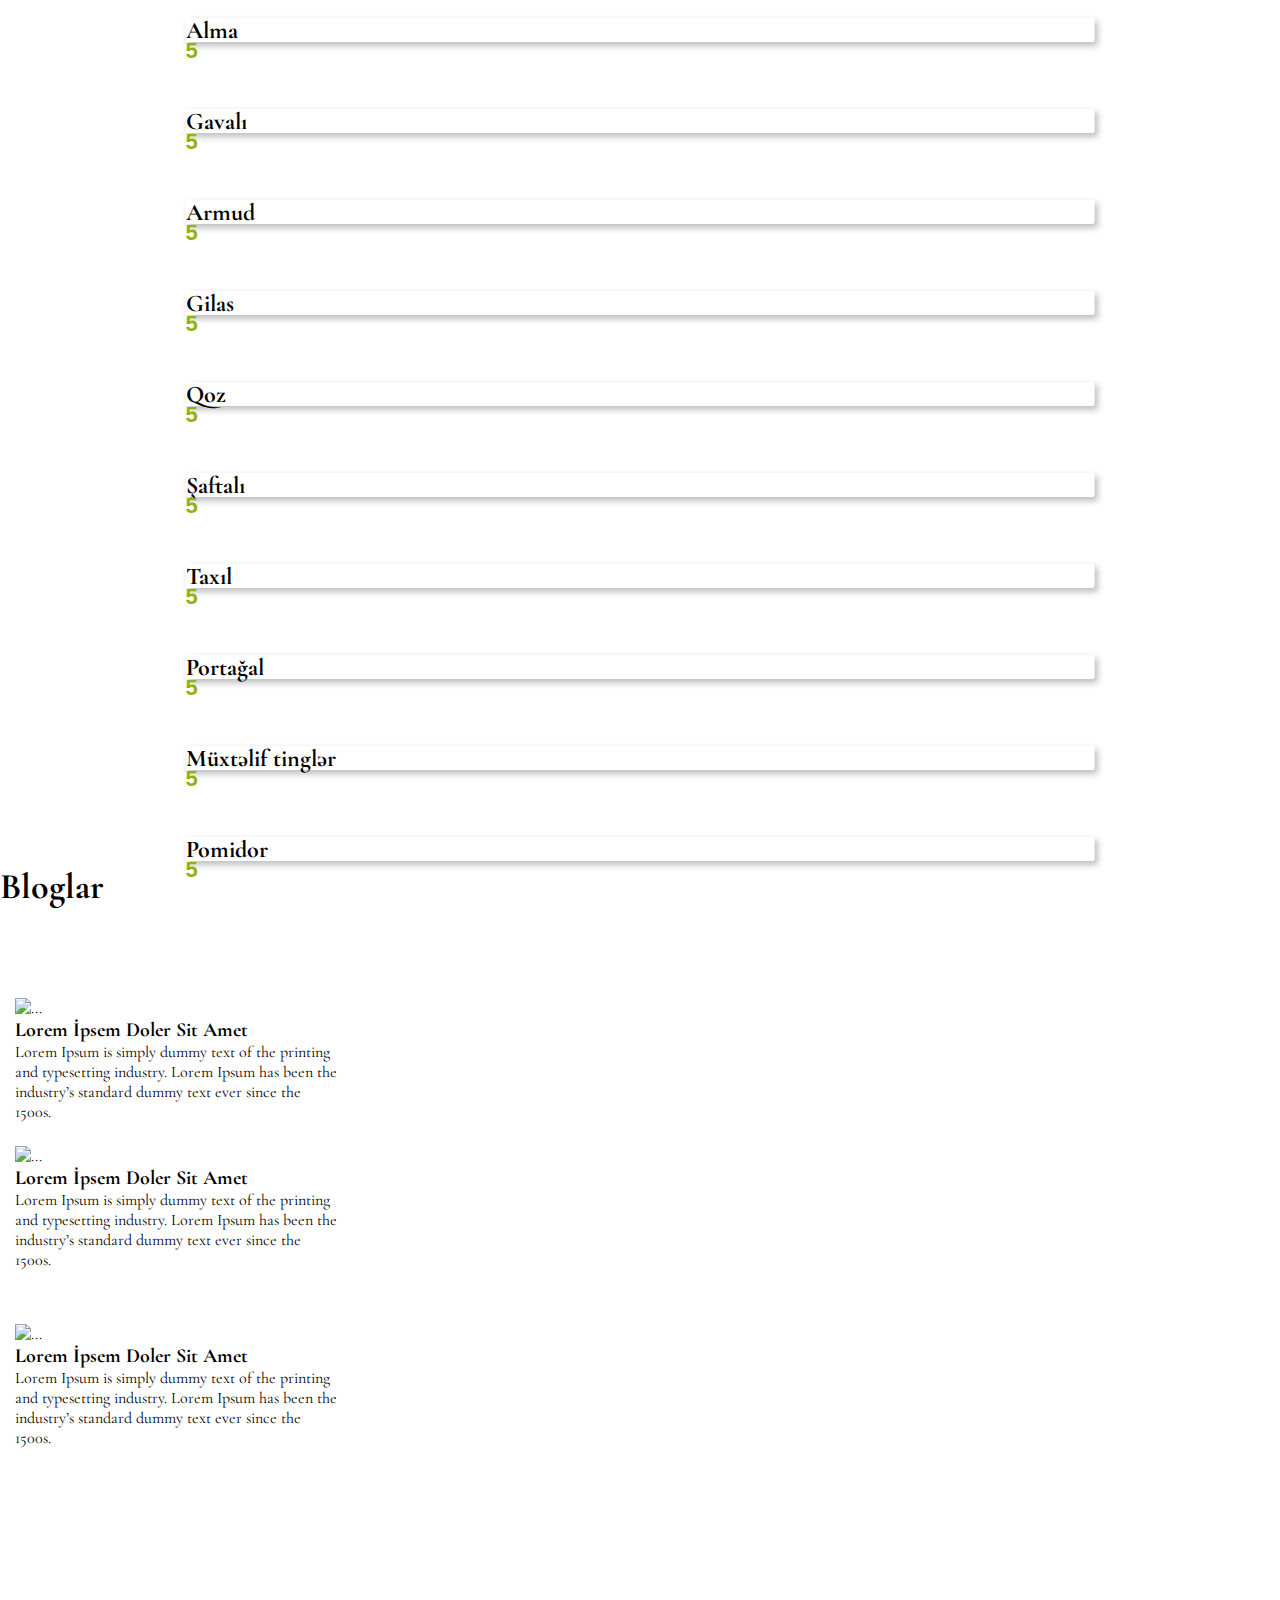
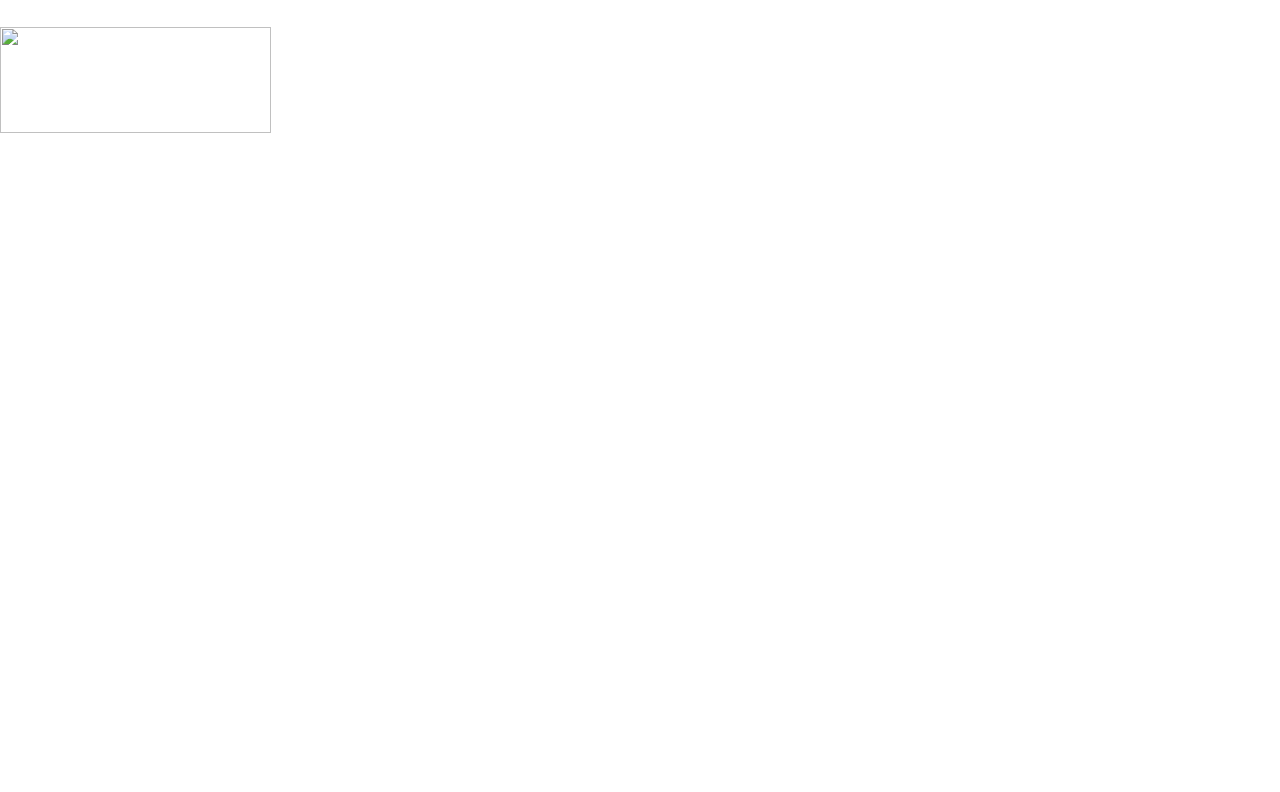
==== commit 70a71a45: "Merge pull request #5 from MirmammadGafarov/whoweare-page" ====
--- a/index.html
+++ b/index.html
@@ -71,7 +71,7 @@
       </div>
 
       <!-- Navbar Start -->
-      <nav class="navbar navbar-expand-lg navbar-dark">
+      <nav class="navbar navbar-expand-lg navbar-dark shadow">
         <div class="container">
           <!-- Navbar Logo -->
           <a class="navbar-brand" href="#">
@@ -103,22 +103,24 @@
             <!-- Navbar Items Start -->
             <ul class="navbar-nav me-auto mb-2 mb-lg-0">
               <li class="nav-item">
-                <a class="nav-link" href="/whoweare">Biz kimik?</a>
+                <a class="nav-link" href="/whoweare.html">Biz kimik?</a>
               </li>
               <li class="nav-item">
                 <a class="nav-link" href="/gardens.html">Bağlarımız</a>
               </li>
               <li class="nav-item">
-                <a class="nav-link" href="/products">Məhsullarımız</a>
+                <a class="nav-link" href="/products.html">Məhsullarımız</a>
               </li>
               <li class="nav-item">
-                <a class="nav-link" href="/services">Xidmətlərimiz</a>
+                <a class="nav-link" href="/services.html">Xidmətlərimiz</a>
               </li>
               <li class="nav-item">
-                <a class="nav-link" href="/socialres">Sosial məsuliyyət</a>
+                <a class="nav-link" href="/responsibility.html"
+                  >Sosial məsuliyyət</a
+                >
               </li>
               <li class="nav-item">
-                <a class="nav-link" href="/contact">Əlaqə</a>
+                <a class="nav-link" href="/contact.html">Əlaqə</a>
               </li>
               <!-- PC Search Button Start -->
 
@@ -166,7 +168,7 @@
     <!-- Section Swiper Start -->
     <section class="container-fluid slider-section">
       <div class="container">
-        <div class="swiper mySwiper">
+        <div class="swiper mainSwiper">
           <div class="swiper-wrapper">
             <!-- Slide Box 1 Start -->
             <div class="swiper-slide box-1">
@@ -281,7 +283,7 @@
     <!-- Section n2 Ends -->
 
     <!-- Section n3 Start-->
-    <section class="section-n3 pt-3">
+    <section class="section-n3">
       <div class="container">
         <!-- s3 Header Start-->
         <div class="all-section-header text-center">
--- a/css/index.css
+++ b/css/index.css
@@ -791,7 +791,6 @@
 
   .s2-right p {
     font-size: 15px;
-
     padding: 10px 20px;
   }
 
@@ -924,26 +923,8 @@
   }
 }
 
-@media screen and (max-height: 1024px) {
-  .section-n3 {
-    margin-top: 200px !important;
-  }
-}
-
-@media screen and (max-height: 800px) {
-  .section-n3 {
-    margin-top: 300px !important;
-  }
-}
-
 @media screen and (max-height: 667px) {
   .slider-section {
     margin-top: 100px;
   }
 }
-
-@media screen and (max-height: 653px) {
-  .section-n3 {
-    margin-top: 400px !important;
-  }
-}
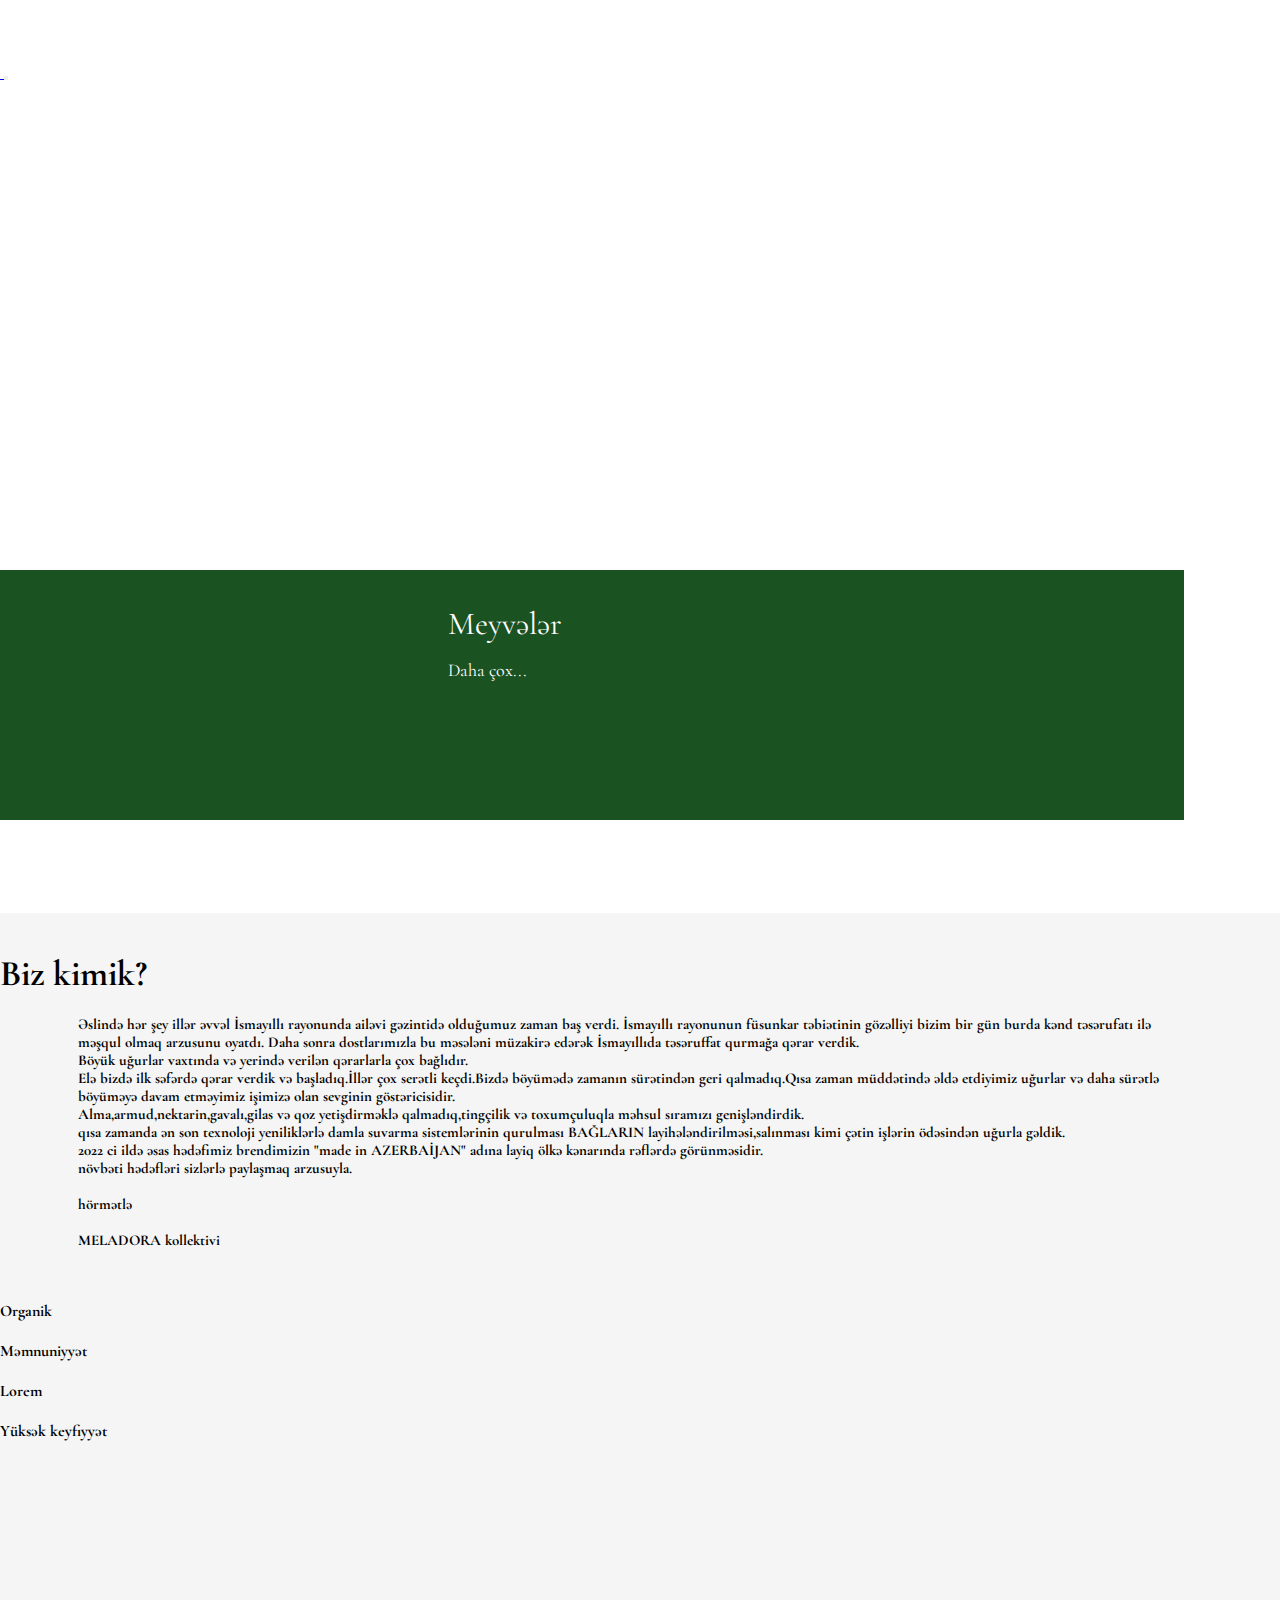
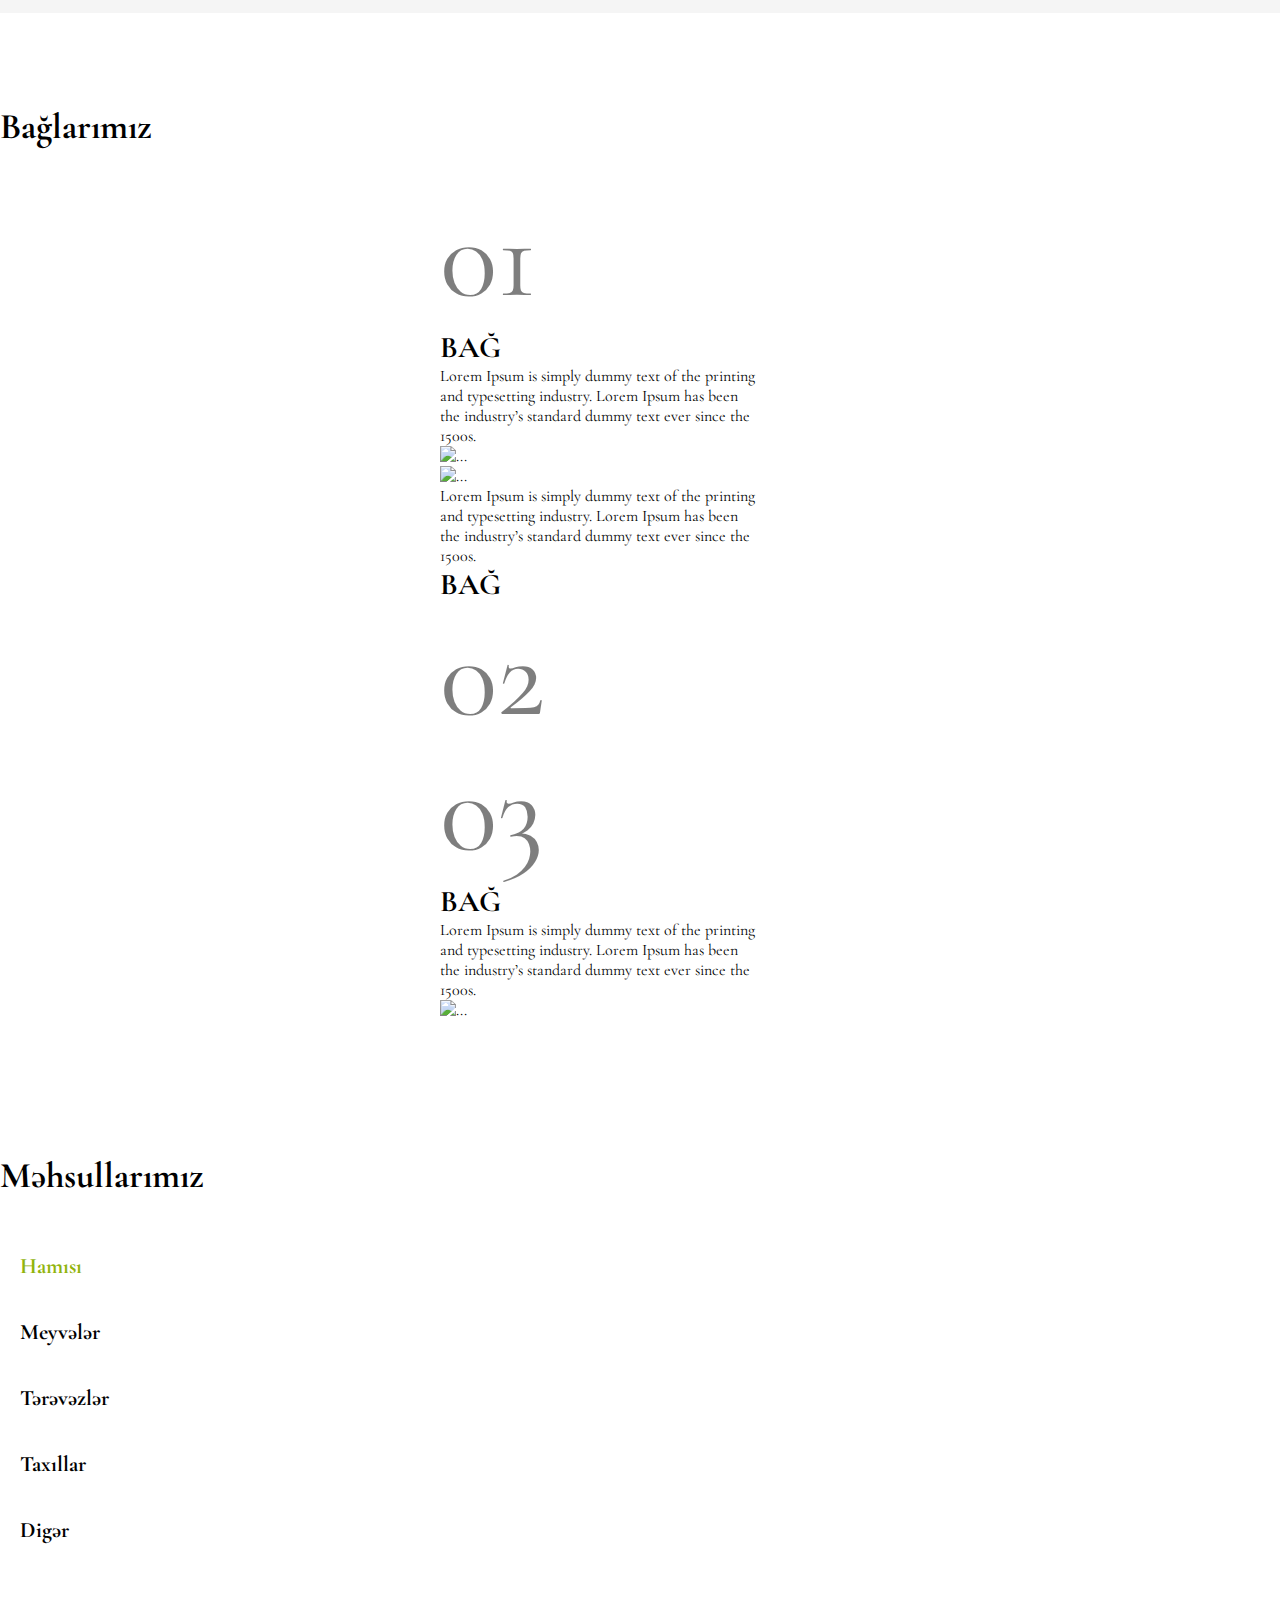
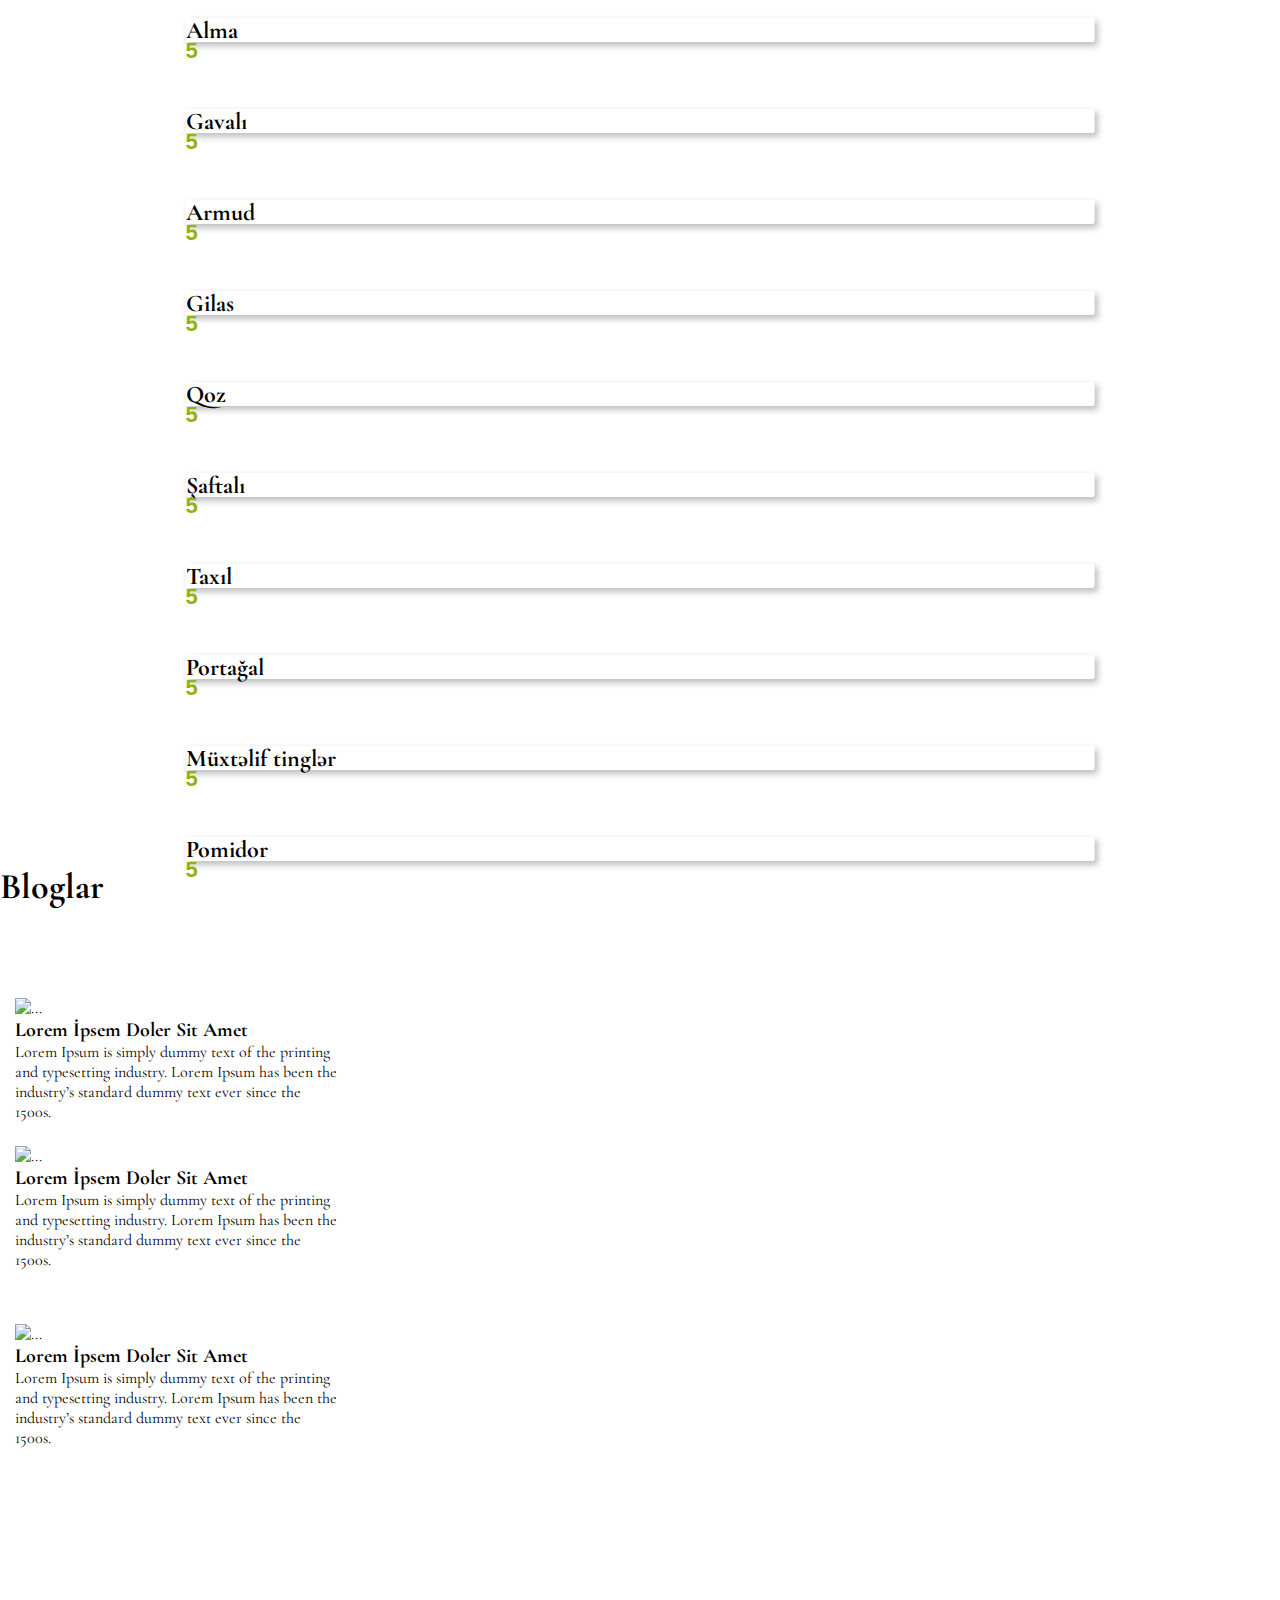
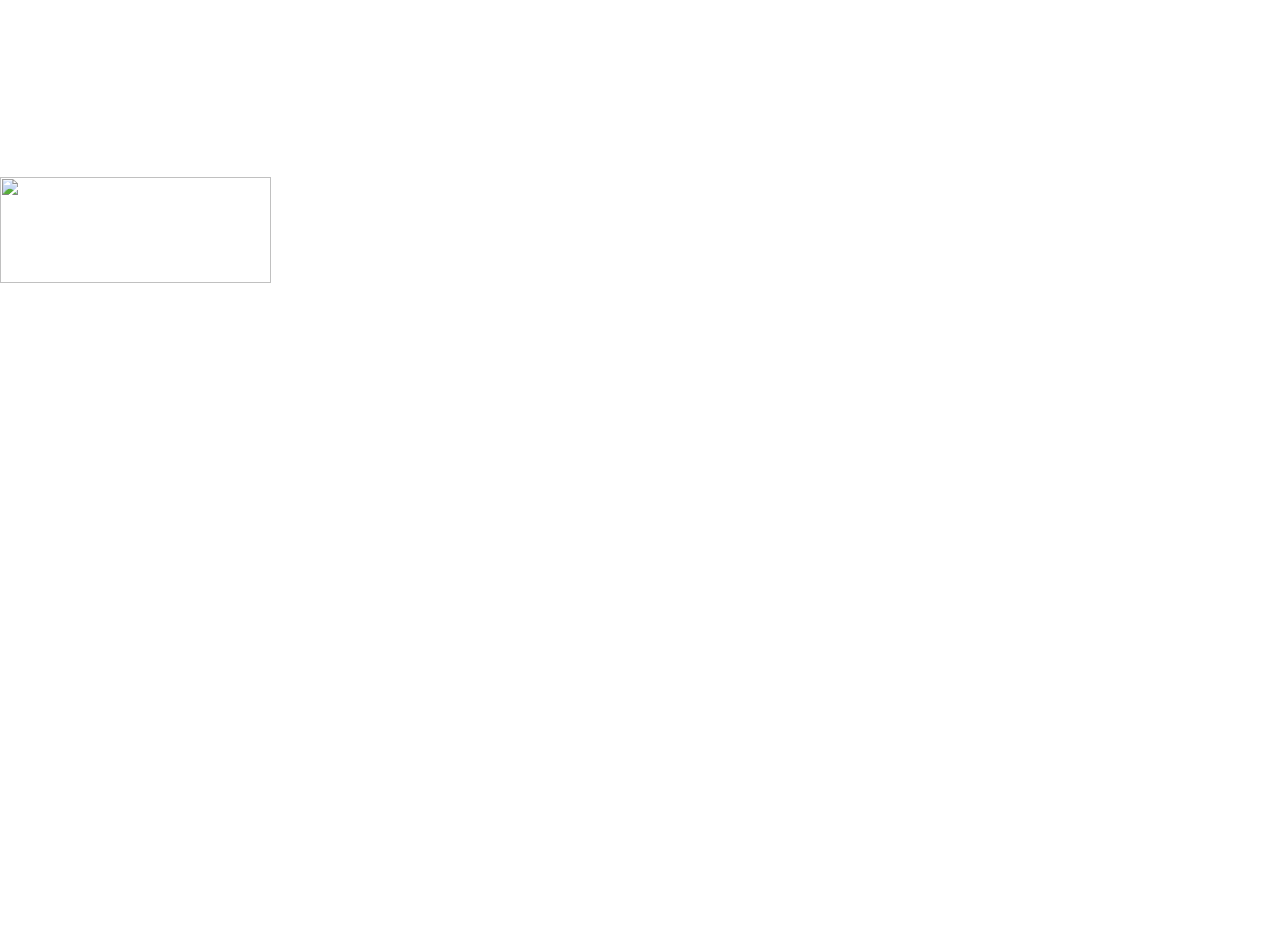
==== commit 42593e0c: "done" ====
--- a/index.html
+++ b/index.html
@@ -74,7 +74,7 @@
       <nav class="navbar navbar-expand-lg navbar-dark shadow">
         <div class="container">
           <!-- Navbar Logo -->
-          <a class="navbar-brand" href="#">
+          <a class="navbar-brand" href="/">
             <img src="./img/logo-1.png" alt="" />
           </a>
           <!-- Navbar Ends -->
@@ -103,24 +103,28 @@
             <!-- Navbar Items Start -->
             <ul class="navbar-nav me-auto mb-2 mb-lg-0">
               <li class="nav-item">
-                <a class="nav-link" href="/whoweare.html">Biz kimik?</a>
+                <a class="nav-link" href="meladora/whoweare.html">Biz kimik?</a>
               </li>
               <li class="nav-item">
-                <a class="nav-link" href="/gardens.html">Bağlarımız</a>
+                <a class="nav-link" href="meladora/gardens.html">Bağlarımız</a>
               </li>
               <li class="nav-item">
-                <a class="nav-link" href="/products.html">Məhsullarımız</a>
+                <a class="nav-link" href="meladora/products.html"
+                  >Məhsullarımız</a
+                >
               </li>
               <li class="nav-item">
-                <a class="nav-link" href="/services.html">Xidmətlərimiz</a>
+                <a class="nav-link" href="meladora/services.html"
+                  >Xidmətlərimiz</a
+                >
               </li>
               <li class="nav-item">
-                <a class="nav-link" href="/responsibility.html"
+                <a class="nav-link" href="meladora/responsibility.html"
                   >Sosial məsuliyyət</a
                 >
               </li>
               <li class="nav-item">
-                <a class="nav-link" href="/contact.html">Əlaqə</a>
+                <a class="nav-link" href="meladora/contact.html">Əlaqə</a>
               </li>
               <!-- PC Search Button Start -->
 
--- a/css/index.css
+++ b/css/index.css
@@ -574,7 +574,6 @@
 /* Footer Start */
 footer {
   position: relative;
-  margin-top: -150px;
   width: 1440px;
   height: auto;
   background-image: url(../img/footer.png);
@@ -807,6 +806,10 @@
     margin-top: 0px !important;
   }
 
+  .s3-section-layer {
+    display: none;
+  }
+
   .to-top {
     bottom: 1%;
   }
@@ -896,6 +899,10 @@
   .text-wrapper span {
     font-size: 16px;
   }
+
+  .s3-sticker-position {
+    display: none;
+  }
 }
 
 /* >>>>>>>>>>>>>>>>>>>>>>>>>>>>>>>>>>>>>>>>>>>>>   320px   <<<<<<<<<< */
